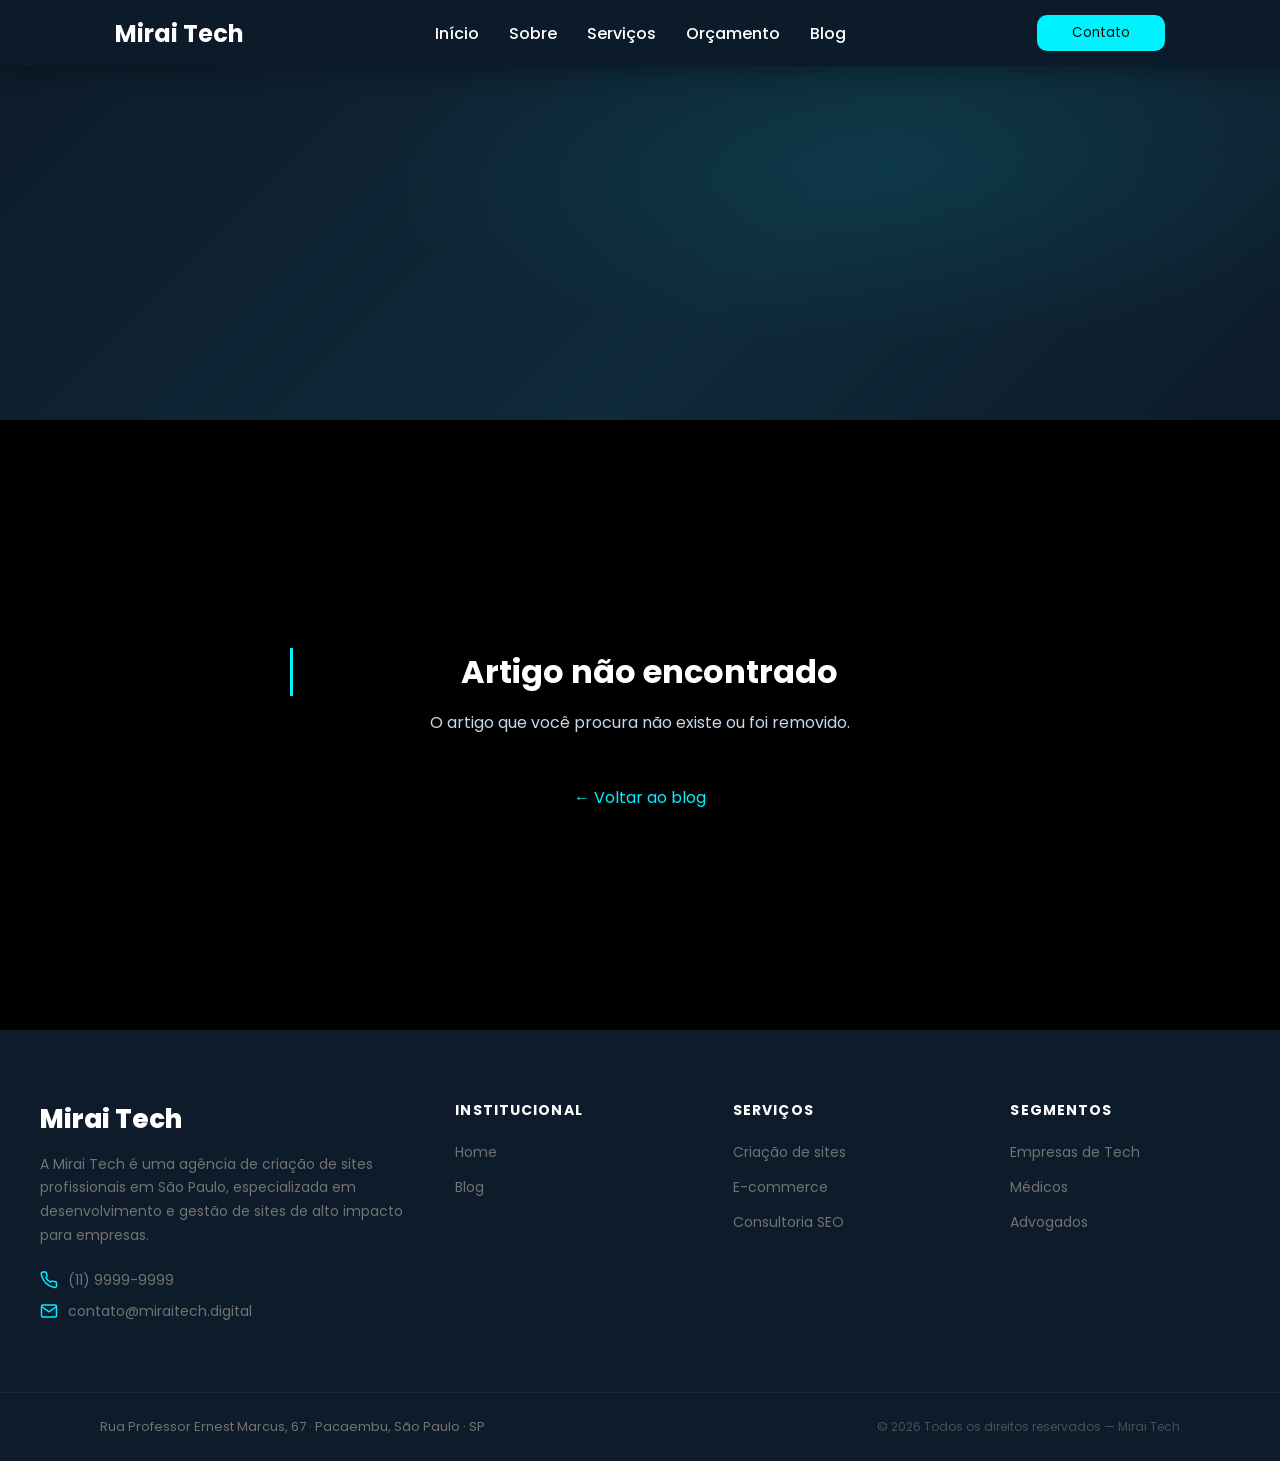
==== artigo.html @ 319d26ac "umas coisa ae" ====
<!DOCTYPE html>
<html lang="pt-br">
<head>
  <meta charset="UTF-8">
  <meta name="viewport" content="width=device-width, initial-scale=1.0">
  <link rel="shortcut icon" href="./img/logo.jpeg" type="image/x-icon">
  <link rel="stylesheet" href="./css/style.css">
  <link rel="stylesheet" href="./css/artigo.css">
  <title>Artigo — Mirai Tech</title>
</head>
<body>

<!-- HEADER -->
<header class="header-main scrolled">
  <div class="header-inner">
    <div class="logo"><h1>Mirai Tech</h1></div>
    <nav>
      <ul>
        <li><a href="./mirai.html">Início</a></li>
        <li><a href="#sobre">Sobre</a></li>
        <li><a href="/projetos.html">Serviços</a></li>
        <li><a href="#orcamento">Orçamento</a></li>
        <li><a href="./blog.html">Blog</a></li>
      </ul>
    </nav>
    <button class="btn-header">Contato</button>
  </div>
</header>

<!-- HERO — preenchido pelo JS -->
<section class="artigo-hero">
  <div class="artigo-hero-inner" id="artigo-hero-inner"></div>
</section>

<!-- CORPO — preenchido pelo JS -->
<div class="artigo-body" id="artigo-body"></div>

<!-- FOOTER -->
<footer class="footer-main">
  <div class="footer-inner reveal">
    <div class="footer-brand">
      <h2 class="footer-logo">Mirai Tech</h2>
      <p>A Mirai Tech é uma agência de criação de sites profissionais em São Paulo, especializada em
        desenvolvimento e gestão de sites de alto impacto para empresas.</p>
      <a href="tel:1199999999" class="footer-tel">
        <svg xmlns="http://www.w3.org/2000/svg" width="18" height="18" viewBox="0 0 24 24" fill="none" stroke="currentColor" stroke-width="2">
          <path d="M22 16.92v3a2 2 0 0 1-2.18 2 19.79 19.79 0 0 1-8.63-3.07A19.5 19.5 0 0 1 4.69 12 19.79 19.79 0 0 1 1.61 3.4 2 2 0 0 1 3.6 1.22h3a2 2 0 0 1 2 1.72c.13.96.36 1.9.7 2.81a2 2 0 0 1-.45 2.11L7.91 8.91a16 16 0 0 0 6 6l.96-.96a2 2 0 0 1 2.11-.45c.91.34 1.85.57 2.81.7A2 2 0 0 1 22 16.92z"/>
        </svg>
        (11) 9999-9999
      </a>
      <a href="mailto:contato@miraitech.digital" class="footer-email">
        <svg xmlns="http://www.w3.org/2000/svg" width="18" height="18" viewBox="0 0 24 24" fill="none" stroke="currentColor" stroke-width="2">
          <path d="M4 4h16c1.1 0 2 .9 2 2v12c0 1.1-.9 2-2 2H4c-1.1 0-2-.9-2-2V6c0-1.1.9-2 2-2z"/>
          <polyline points="22,6 12,13 2,6"/>
        </svg>
        contato@miraitech.digital
      </a>
    </div>
    <div class="footer-col">
      <h4>Institucional</h4>
      <ul>
        <li><a href="./mirai.html">Home</a></li>
        <li><a href="./blog.html">Blog</a></li>
      </ul>
    </div>
    <div class="footer-col">
      <h4>Serviços</h4>
      <ul>
        <li><a href="#">Criação de sites</a></li>
        <li><a href="#">E-commerce</a></li>
        <li><a href="#">Consultoria SEO</a></li>
      </ul>
    </div>
    <div class="footer-col">
      <h4>Segmentos</h4>
      <ul>
        <li><a href="#">Empresas de Tech</a></li>
        <li><a href="#">Médicos</a></li>
        <li><a href="#">Advogados</a></li>
      </ul>
    </div>
  </div>
  <div class="footer-bottom">
    <p class="footer-address">Rua Professor Ernest Marcus, 67 · Pacaembu, São Paulo · SP</p>
    <p class="footer-copy">© 2026 Todos os direitos reservados — Mirai Tech</p>
  </div>
</footer>

<!-- 1º array de artigos, 2º o roteador -->
<script src="./js/artigos.js"></script>
<script src="./js/artigo.js"></script>

</body>
</html>
---- css/style.css ----
@import url('https://fonts.googleapis.com/css2?family=Poppins:ital,wght@0,100;0,200;0,300;0,400;0,500;0,600;0,700;0,800;0,900;1,100;1,200;1,300;1,400;1,500;1,600;1,700;1,800;1,900&display=swap');

:root {
  /* Cores base */
  --main-color: #00f2fe;
  --main-dark-1: #28d9dc;
  --main-dark: rgb(20, 208, 211);
  --blue-color: #008CFF;

  /* Cores claras e simples para o texto */
  --bg-light: #ffffff;
  --bg-light-1: #eeeeee;
  --bg-dark: #0f0f0f;
  --bg-extra-dark: #000000;
  --bg-glow: #232526;
  --bg-dark-blue: #0d1b2a;


  /* Cores de texto */
  --text-line: #727272;
  --text-light: #FFFFFF;
}




* {
  margin: 0;
  padding: 0;
  text-decoration: none;
  border: none;
  box-sizing: border-box;
  font-family: 'Poppins', sans-serif;
}

/*ANIMAÇÃO PARA EFEITOS DE SCROLL*/
html {
  scroll-behavior: smooth;
}

body {
  background-color: var(--bg-extra-dark);
}

/* 
====================
  TITULOS E SPAN ESPECIAIS
====================
*/
.spanTitle {
  font-size: 12px;
  font-weight: 600;
  letter-spacing: 0.2em;
  text-transform: uppercase;
  color: var(--main-color);
  margin-bottom: 8px;
}


/* 
====================
  ESPACAMENTOS
====================
*/

/* == ESPACAMENTO == */
.reveal {
  margin-left: 100px;
  margin-right: 100px;
}

/* == COLOR BACKGROUND == */
.bg-dark {
  background-color: #0d1b2a;
}



/* 
====================
  BOTÕES
====================
*/
.btn-primary {
  background-color: var(--main-color);
  color: var(--bg-dark);
  padding: 10px 32px;
  border: none;
  border-radius: 40px;
  cursor: pointer;
  transition: background-color 0.3s ease;
  font-size: 15px;
  margin-top: 10px;
  transition: all 0.3s ease;
  box-shadow: rgba(0, 0, 0, 0.24) 0px 3px 8px;
  font-weight: 450;
  user-select: none;
}

.btn-primary:hover {
  background-color: var(--main-dark-1);
  color: var(--bg-light);
  box-shadow: rgba(0, 0, 0, 0.19) 0px 10px 20px, rgba(0, 0, 0, 0.23) 0px 6px 6px;
}



/* == BTN HEADER == */
.btn-header {
  background-color: var(--main-color);
  color: var(--bg-dark);
  padding: 8px 35px;
  border-radius: 10px;
  cursor: pointer;
  transition: background-color 0.3s ease, color 0.3s ease;
  user-select: none;
}

.btn-header:hover {
  background-color: var(--main-dark-1);
}






/* 
====================
  HEADER
====================
*/
.header-main {
  display: flex;
  justify-content: space-between;
  align-items: center;

  width: 100%;
  padding: 15px;
  color: var(--bg-light);

  position: fixed;
  /* mude de sticky para fixed */
  top: 0;
  z-index: 1000;
  user-select: none;

  background-color: transparent;
  backdrop-filter: blur(0px);
  transition: background-color 0.4s ease, backdrop-filter 0.4s ease, box-shadow 0.4s ease;
}

.header-main.scrolled {
  background-color: rgba(13, 27, 42, 0.92);
  backdrop-filter: blur(14px);
  box-shadow: 0 4px 24px rgba(0, 0, 0, 0.35);
}

.header-inner {
  max-width: 1440px;
  margin: 0 auto;
  padding: 0 100px;
  width: 100%;
  display: flex;
  justify-content: space-between;
  align-items: center;
}

.header-main .logo h1 {
  margin: 0;
  font-size: 24px;
  font-weight: 700;
  user-select: none;
}

.header-main nav ul {
  display: flex;
  align-items: center;
  list-style: none;
  gap: 30px;
  margin: 0;
  padding: 0;
  user-select: none;
}

.header-main nav ul li a {
  color: var(--bg-dark);
  text-decoration: none;
  font-weight: 500;
  font-size: 16px;
  transition: color 0.3s ease;
  color: var(--bg-light);
}

.header-main nav ul li a:hover {
  color: var(--main-dark-1);
}






/* 
====================
  SEÇÃO HERO (MAIN)
====================
*/
.section-main {
  display: flex;
  flex-direction: column;
  justify-content: start;
  align-items: center;
  text-align: center;
  min-height: 850px;
  background-repeat: no-repeat;
  background-position: center;
  background-size: cover;
  background-image: url("/img/ChatGPT\ Image\ Apr\ 28\,\ 2026\,\ 02_42_21\ PM.png");
}

.section-main h1 {
  width: 1200px;
  font-size: 70px;
  font-weight: 800;
  color: var(--bg-light);
  margin-bottom: 20px;
  margin-top: 200px;
}

.section-main p {
  width: 950px;
  font-size: 20px;
  color: var(--text-line);
  margin-bottom: 40px;
  font-size: 23px;
}

.section-main .box-1 {
  display: flex;
  flex-direction: column;
  justify-content: center;
  align-items: center;
  text-align: center;

}

.ver-mais-link {
  display: flex;
  align-items: center;
  justify-content: center;
  gap: 20px;
  margin-top: 20px;
  border: none;
  margin-top: 170px;
  user-select: none;
  /* remova a borda que estava antes */
}

.ver-mais-link p {
  font-size: 13px;
  letter-spacing: 0.15em;
  color: var(--bg-light);
  text-transform: uppercase;
  font-weight: 400;
  width: auto;
  /* sobrescreve o width: 950px herdado de .section-main p */
  margin: 0;
}

/* .ver-mais-link span {
  font-size: 32px;
  color: var(--text-line);
  user-select: none;
} */

/* === ANIMAÇÃO DA SETA === */
@keyframes bounce {

  0%,
  100% {
    transform: translateY(0);
  }

  50% {
    transform: translateY(5px);
  }
}

.ver-mais-link span {
  display: inline-block;
  animation: bounce 1.5s ease-in-out infinite;
}

.ver-mais-link span svg {
  transform: rotate(90deg);
}

/* 
====================
  SECTION EXPLICAÇÃO INICIAL DE SERVIÇOS DA EMPRESA
====================
*/
.section-funcionamento {
  background-color: var(--bg-dark-blue);
  padding-top: 60px;
  border-radius: 50px 50px 0 0;
}

.item-service-group {
  display: flex;
  align-items: center;
  justify-content: center;
  gap: 40px;
  margin-top: 20px;
}

.funcionamento-title {
  display: flex;
  flex-direction: column;
  align-items: center;
  text-align: center;
  margin-bottom: 50px;
  color: var(--text-light);
}

.funcionamento-title h1 {
  font-size: 52px;
  font-weight: 700;
  margin-bottom: 10px;
}

.funcionamento-title p {
  font-size: 18px;
  color: var(--text-line);
  width: 675px;
  margin-bottom: 30px;
}



/* == ITEM DE SERVIÇO == */
.service-item {
  display: flex;
  flex-direction: column;
  align-items: center;
  text-align: center;
  width: 500px;
  height: 270px;
  padding: 30px;
  background-color: var(--bg-light);
  border-radius: 20px;
  margin-bottom: 50px;
  box-shadow: rgba(255, 255, 255, 0.1) 0px 1px 1px 0px inset, rgba(50, 50, 93, 0.25) 0px 50px 100px -20px, rgba(0, 0, 0, 0.3) 0px 30px 60px -30px;
  transition: all 0.3s ease;
}

.service-item h2 {
  font-size: 24px;
  font-weight: 600;
  color: var(--bg-dark);
  margin-bottom: 15px;
}

.service-item p {
  font-size: 16px;
  color: var(--text-line);
}

.service-item:hover {
  transform: translateY(-5px);
  box-shadow: rgb(38, 57, 77) 0px 20px 30px -10px;
}

.icon-item {
  background-color: var(--main-color);
  width: 64px;
  height: 64px;
  border-radius: 50%;
  margin-bottom: 20px;
  text-align: center;
  display: flex;
  flex-direction: column;
  justify-content: center;
  align-items: center;
}





/* 
====================
  SECTION PROJETOS
====================
*/
.section-projetos {
  padding: 80px 40px;
  overflow: hidden;
}

.projetos-header {
  display: flex;
  justify-content: space-between;
  align-items: flex-end;
  margin-bottom: 40px;
}

.projetos-title h2 {
  font-size: 12px;
  font-weight: 600;
  letter-spacing: 0.2em;
  text-transform: uppercase;
  color: var(--main-color);
  margin-bottom: 8px;
}

.projetos-title h1 {
  font-size: 36px;
  font-weight: 800;
  color: var(--text-light);
  line-height: 1.15;
  margin: 0;
}

/* === NAVEGAÇÃO === */
.carrossel-nav {
  display: flex;
  align-items: center;
  justify-content: center;
  gap: 16px;
}

.carrossel-counter {
  font-size: 14px;
  color: var(--text-light);
  min-width: 50px;
  text-align: center;
  letter-spacing: 0.05em;
}

.counter-sep {
  color: var(--text-line);
  margin: 0 4px;
}

.carrossel-btn {
  width: 44px;
  height: 44px;
  border-radius: 50%;
  border: 1px solid rgba(0, 242, 254, 0.3);
  background: transparent;
  color: var(--main-color);
  font-size: 18px;
  cursor: pointer;
  display: flex;
  align-items: center;
  justify-content: center;
  transition: all 0.25s ease;
}

.carrossel-btn:hover {
  background: rgba(0, 242, 254, 0.1);
  border-color: var(--main-color);
}

.carrossel-btn:disabled {
  opacity: 0.25;
  cursor: default;
}

/* === TRACK === */
.carrossel-track-wrap {
  overflow: hidden;
}

.carrossel-track {
  display: flex;
  gap: 24px;
  transition: transform 0.55s cubic-bezier(0.77, 0, 0.175, 1);
}

/* === CARD DO PROJETO === */
.projeto-item {
  min-width: 520px;
  border-radius: 18px;
  overflow: hidden;
  background-color: var(--bg-glow);
  border: 1px solid rgba(255, 255, 255, 0.06);
  flex-shrink: 0;
  transition: transform 0.3s ease, border-color 0.3s ease;
}

.projeto-item:hover {
  transform: translateY(-4px);
  border-color: rgba(0, 242, 254, 0.2);
}

/* === MOCKUP DE BROWSER === */
.projeto-mockup {
  width: 100%;
  height: 300px;
  display: flex;
  align-items: center;
  justify-content: center;
}

.mockup-window {
  width: 88%;
  height: 84%;
  background: #ffffff;
  border-radius: 8px;
  overflow: hidden;
  box-shadow: 0 24px 60px rgba(0, 0, 0, 0.5);
}

.mockup-bar {
  height: 28px;
  background: #f1f3f5;
  display: flex;
  align-items: center;
  padding: 0 10px;
  gap: 5px;
}

.mockup-dot {
  width: 8px;
  height: 8px;
  border-radius: 50%;
  display: inline-block;
}

.mockup-content {
  padding: 12px;
}

.mockup-hero {
  height: 100px;
  border-radius: 6px;
  margin-bottom: 10px;
  display: flex;
  align-items: center;
  justify-content: center;
  font-weight: 700;
  font-size: 13px;
}

.mockup-rows {
  display: flex;
  flex-direction: column;
  gap: 6px;
}

.mockup-row {
  height: 10px;
  border-radius: 3px;
  background: #e9ecef;
}

/* === FOOTER DO CARD === */
.projeto-footer {
  padding: 20px 24px 22px;
  display: flex;
  align-items: center;
  justify-content: space-between;
}

.projeto-info h3 {
  font-size: 17px;
  font-weight: 700;
  color: var(--text-light);
  margin: 0 0 3px;
}

.projeto-info p {
  font-size: 12px;
  font-weight: 400;
  color: var(--text-line);
  margin: 0;
  letter-spacing: 0.12em;
  text-transform: uppercase;
}

.projeto-link {
  display: inline-flex;
  align-items: center;
  gap: 6px;
  border: 1px solid rgba(0, 242, 254, 0.35);
  border-radius: 30px;
  padding: 8px 18px;
  color: var(--main-color);
  font-size: 12px;
  text-decoration: none;
  transition: all 0.25s ease;
  white-space: nowrap;
}

.projeto-link:hover {
  background: rgba(0, 242, 254, 0.1);
  border-color: var(--main-color);
}

/* === DOTS === */
.carrossel-dots {
  display: flex;
  justify-content: center;
  gap: 6px;
  padding: 28px 0 0;
}

.dot {
  height: 3px;
  border-radius: 2px;
  background: rgba(255, 255, 255, 0.1);
  cursor: pointer;
  transition: all 0.3s ease;
}

.dot.active {
  background: var(--main-color);
}





/* 
====================
  SECTION PROJETOS 2
====================
*/

.section-projetos2 {
  background-color: var(--bg-dark-blue);
  display: flex;
  flex-direction: column;
  align-items: center;
  padding: 0px 0px 80px;
}

.group-itens-project {
  display: flex;
  align-items: stretch;
  justify-content: center;
  flex-wrap: wrap;
  gap: 32px;
  padding: 80px 40px;
}

.item-proj {
  display: flex;
  /* typo "diplsay" corrigido */
  flex-direction: column;
  width: 320px;
  border-radius: 16px;
  overflow: hidden;
  background-color: var(--bg-light);
  transition: transform 0.25s ease, box-shadow 0.25s ease;
  cursor: pointer;
}

.item-proj:hover {
  transform: translateY(-6px);
  box-shadow: 0 20px 40px rgba(0, 0, 0, 0.25);
}



.item-proj-img {
  position: relative;
  overflow: hidden;
  user-select: none;
}

.item-proj img {
  width: 100%;
  height: 200px;
  object-fit: cover;
  display: block;
  user-select: none;
  transition: transform 0.35s ease;
}

.item-proj:hover img {
  transform: scale(1.05);
  user-select: none;
}



.desc-item-proj {
  display: flex;
  flex-direction: column;
  align-items: flex-start;
  gap: 6px;
  padding: 20px;
}



.tag-categoria {
  background-color: var(--main-dark-1);
  color: var(--bg-dark-blue);
  font-size: 11px;
  font-weight: 500;
  letter-spacing: 0.06em;
  text-transform: uppercase;
  padding: 4px 14px;
  border-radius: 20px;
  align-self: flex-start;
  /* substitui margin-right: 170px fixo */
  margin-bottom: 4px;
}



.proj-subtitulo {
  font-size: 13px;
  font-weight: 400;
  color: var(--text-muted);
  margin: 0;
}



.proj-titulo {
  font-size: 20px;
  font-weight: 700;
  color: var(--bg-dark);
  margin: 0;
}




/* =========================
ITEMS DO BLOG
========================= */
.blog-container {
  display: flex;
  gap: 40px;
  max-width: 1400px;
  margin: 60px auto;
  padding: 0 20px;
}

.blog-sidebar {
  width: 280px;
  flex-shrink: 0;
}

.blog-grid {
  flex: 1;
  display: grid;
  grid-template-columns: repeat(3, 1fr);
  gap: 25px;
}





/* =========================
CARD
========================= */
.blog-card {
  display: flex;
  flex-direction: column;
  height: 100%;
  background: var(--bg-light);
  border-radius: 18px;
  overflow: hidden;
  cursor: pointer;
  transition: all 0.3s ease;
  box-shadow: rgba(0, 0, 0, 0.08) 0px 4px 12px;
}

.blog-card:hover {
  transform: translateY(-6px);
  box-shadow: rgba(0, 0, 0, 0.18) 0px 12px 25px;
}





/* =========================
IMAGEM
========================= */
.blog-img {
  width: 100%;
  height: 190px;
  overflow: hidden;
}

.blog-img img {
  width: 100%;
  height: 100%;
  object-fit: cover;
  transition: transform 0.4s ease;
}

.blog-card:hover .blog-img img {
  transform: scale(1.05);
}





/* =========================
CONTEÚDO
========================= */
.blog-info {
  padding: 18px;
  display: flex;
  flex-direction: column;
  justify-content: space-between;
  flex: 1;
  gap: 10px;
}





/* =========================
TAG
========================= */
.tag-categoria {
  background-color: var(--main-dark-1);
  color: var(--bg-dark-blue);
  font-size: 11px;
  font-weight: 500;
  letter-spacing: 0.06em;
  text-transform: uppercase;
  padding: 4px 14px;
  border-radius: 20px;
  align-self: flex-start;
}




/* =========================
TÍTULO
========================= */
.blog-info h2 {

  font-size: 17px !important;
  /* coloquei pq n tava indo sem o important */
  font-weight: 600 !important;
  color: var(--bg-dark) !important;
  line-height: 1.4;
  margin: 0 0 10px 0;
  padding: 0;
  /* Alinhamento */
  display: block;
  text-align: left;
  /* Os títulos que forem longos n vão impactar o card*/
  min-height: 48px;
}

.blog-info h2 a {
  font-size: 17px !important;
  font-weight: 600 !important;
  color: inherit !important;
}

.blog-card:hover h2 {
  color: var(--main-dark);
}





/* =========================
LINK
========================= */
.blog-link {
  font-size: 13px;
  font-weight: 500;
  color: var(--main-color);
  margin-top: 5px;
  transition: all 0.3s ease;
}

.blog-link:hover {
  color: var(--main-dark);
}





/* =========================
   SIDEBAR (a barra de filtro)
   ========================= */

.blog-sidebar {
  width: 280px;
  flex-shrink: 0;
  display: flex;
  flex-direction: column;
  gap: 30px;
}

/* Caixa de Busca */
.search-box {
  width: 100%;
}

.search-box input {
  width: 100%;
  padding: 12px 18px;
  border-radius: 12px;
  border: 1px solid #e0e0e0;
  font-size: 14px;
  outline: none;
  transition: all 0.3s ease;
  background-color: #f9f9f9;
}

.search-box input:focus {
  border-color: var(--main-color);
  background-color: #fff;
  box-shadow: 0 0 0 4px rgba(0, 242, 254, 0.1);
}

/* Categorias */
.categories h3 {
  font-size: 18px;
  font-weight: 700;
  color: var(--bg-dark);
  margin-bottom: 15px;
  padding-left: 5px;
}

.categories ul {
  list-style: none;
  /* pra tirar o diacho das bolinha */
  padding: 0;
  margin: 0;
}

.categories ul li {
  padding: 10px 15px;
  margin-bottom: 5px;
  border-radius: 10px;
  cursor: pointer;
  font-size: 15px;
  font-weight: 500;
  color: var(--text-line);
  transition: all 0.3s ease;
  display: flex;
  align-items: center;
}

/* Efeito Hover nas categorias */
.categories ul li:hover {
  background-color: rgba(0, 242, 254, 0.08);
  /* é o ciano só que mais claro*/
  color: var(--main-dark);
  transform: translateX(8px);
  /* ESSE VAI ARRASTAR POUCO PRA DIREITA*/
}

/* Estilo de quando a categoria tiver selecionada */
.categories ul li.active {
  background-color: var(--main-color);
  color: var(--bg-dark);
  font-weight: 600;
}


/* =====================================================
   SECTION AGÊNCIA
   ===================================================== */

.section-agencia {
  background-color: #0a1520;
  padding: 80px 0;
}

.agencia-inner {
  display: flex;
  align-items: center;
  gap: 60px;
  max-width: 1200px;
  margin: 0 auto;
  padding: 0 40px;
}

/* ── LADO ESQUERDO ── */
.agencia-content {
  flex: 1;
  min-width: 0;
}

.agencia-eyebrow {
  font-size: 11px;
  font-weight: 600;
  letter-spacing: 0.2em;
  text-transform: uppercase;
  color: var(--main-color);
  margin-bottom: 12px;
  width: auto;
}

.agencia-title {
  font-size: 38px;
  font-weight: 800;
  color: #ffffff;
  line-height: 1.15;
  margin-bottom: 20px;
}

.agencia-body {
  font-size: 15px;
  color: #7a9ab5;
  line-height: 1.8;
  margin-bottom: 14px;
  width: auto;
}

.agencia-body--label {
  margin-bottom: 6px;
  color: #a0b8cc;
}

/* ── CHIPS ── */
.agencia-chips {
  display: flex;
  gap: 12px;
  flex-wrap: wrap;
  margin: 16px 0 28px;
}

.agencia-chip {
  display: flex;
  align-items: center;
  gap: 8px;
  border: 1px solid rgba(255, 255, 255, 0.1);
  border-radius: 10px;
  padding: 10px 18px;
  font-size: 14px;
  font-weight: 500;
  color: #c8d8e8;
  background: rgba(255, 255, 255, 0.04);
  transition: all 0.25s ease;
}

.agencia-chip svg {
  color: var(--main-color);
  flex-shrink: 0;
}

.agencia-chip:hover {
  border-color: rgba(0, 242, 254, 0.3);
  background: rgba(0, 242, 254, 0.05);
  color: #fff;
}

.agencia-btn {
  display: inline-flex;
  align-items: center;
  gap: 8px;
  margin-top: 4px;
}

/* ── LADO DIREITO ── */
.agencia-visual {
  flex-shrink: 0;
  width: 300px;
  display: flex;
  flex-direction: column;
  gap: 16px;
}

.agencia-mascote-wrap {
  background: rgba(0, 242, 254, 0.05);
  border: 1px solid rgba(0, 242, 254, 0.12);
  border-radius: 20px;
  height: 300px;
  display: flex;
  align-items: flex-end;
  justify-content: center;
  overflow: hidden;
}

.agencia-mascote {
  width: 250px;
  object-fit: contain;
  display: block;
  filter: drop-shadow(0 8px 24px rgba(0, 242, 254, 0.12));
  transition: transform 0.4s ease;
}

.agencia-mascote-wrap:hover .agencia-mascote {
  transform: translateY(-6px) scale(1.03);
}

/* ── CALLOUT ── */
.agencia-callout {
  background: rgba(255, 255, 255, 0.04);
  border: 1px solid rgba(0, 242, 254, 0.15);
  border-radius: 14px;
  padding: 18px 20px;
  display: flex;
  align-items: flex-start;
  gap: 14px;
}

.agencia-callout-icon {
  width: 36px;
  height: 36px;
  background: rgba(0, 242, 254, 0.1);
  border-radius: 10px;
  display: flex;
  align-items: center;
  justify-content: center;
  flex-shrink: 0;
  margin-top: 2px;
}

.agencia-callout-text strong {
  display: block;
  font-size: 13px;
  font-weight: 700;
  color: #ffffff;
  margin-bottom: 6px;
}

.agencia-callout-text span {
  font-size: 12px;
  color: #7a9ab5;
  line-height: 1.6;
  width: auto;
}

/* ============================
   SEÇÃO AVALIAÇÕES
   ============================ */
.section-avaliacoes {
  padding: 80px 0 60px;

}

.avaliacoes-header {
  text-align: center;
  margin-bottom: 50px;
}

.avaliacoes-header h2 {
  font-size: 42px;
  font-weight: 800;
  color: var(--text-light);
  margin: 8px 0 12px;
  text-transform: uppercase;
}

.avaliacoes-header p {
  font-size: 16px;
  color: var(--text-line);
}

/* WRAPPER DO TRACK */
.avaliacoes-track-wrap {
  overflow: hidden;
  max-width: 1267px;
  margin: 0 auto;
  padding: 0 40px;
}

/* TRACK — linha horizontal */
.avaliacoes-track {
  display: flex;
  flex-direction: row;
  /* ← ESSENCIAL */
  flex-wrap: nowrap;
  /* ← ESSENCIAL */
  gap: 24px;
  transition: transform 0.55s cubic-bezier(0.77, 0, 0.175, 1);
}

/* CARD */
.avaliacao-card {
  min-width: calc(33.333% - 16px);
  flex-shrink: 0;
  background-color: #ffffff;
  border-radius: 20px;
  padding: 32px 28px 26px;
  position: relative;
  box-shadow: 0 4px 20px rgba(0, 0, 0, 0.08);
  transition: transform 0.25s ease;
  display: flex;
  flex-direction: column;
  gap: 16px;
}

.avaliacao-card:hover {
  transform: translateY(-4px);
}

.avaliacao-aspas {
  font-size: 72px;
  line-height: 0.6;
  font-weight: 900;
  color: var(--main-color);
  display: block;
  margin-bottom: 8px;
  opacity: 0.8;
}

.avaliacao-card p {
  font-size: 14px;
  color: #444;
  line-height: 1.75;
  flex: 1;
}

.avaliacao-autor {
  display: flex;
  align-items: center;
  gap: 14px;
  margin-top: 8px;
  padding-top: 16px;
  border-top: 1px solid #f0f0f0;
}

.avaliacao-avatar {
  width: 44px;
  height: 44px;
  border-radius: 50%;
  background: var(--bg-dark-blue);
  color: var(--main-color);
  display: flex;
  align-items: center;
  justify-content: center;
  font-size: 13px;
  font-weight: 700;
  flex-shrink: 0;
}

.avaliacao-autor strong {
  display: block;
  font-size: 14px;
  font-weight: 700;
  color: var(--bg-dark);
}

.avaliacao-autor span {
  font-size: 11px;
  font-weight: 600;
  letter-spacing: 0.1em;
  text-transform: uppercase;
  color: var(--main-dark);
}

/* NAVEGAÇÃO */
.avaliacoes-nav {
  display: flex;
  align-items: center;
  justify-content: center;
  gap: 20px;
  margin-top: 36px;
}

.avaliacoes-dots {
  display: flex;
  gap: 8px;
}

.avaliacoes-dots .dot {
  width: 28px;
  height: 3px;
  border-radius: 2px;
  background: rgba(255, 255, 255, 0.15);
  cursor: pointer;
  transition: all 0.3s ease;
}

.avaliacoes-dots .dot.active {
  background: var(--main-color);
  width: 40px;
}

/* Selo Google */
.google-selo {
  display: flex;
  align-items: center;
  justify-content: center;
  gap: 40px;
  margin-top: 50px;
  padding: 28px 40px;
  max-width: 800px;
  margin-left: auto;
  margin-right: auto;
  border-top: 1px solid rgba(255, 255, 255, 0.08);
}

.google-selo-inner {
  display: flex;
  align-items: center;
  gap: 14px;
  flex-shrink: 0;
}

.google-info strong {
  display: block;
  font-size: 14px;
  font-weight: 700;
  color: var(--text-light);
}

.google-info .stars {
  font-size: 13px;
  color: #f59e0b;
}

.google-info .stars span {
  color: var(--text-light);
  font-weight: 600;
}

.google-info small {
  font-size: 12px;
  color: var(--text-line);
}

.google-selo>p {
  font-size: 14px;
  color: var(--text-line);
  line-height: 1.6;
  max-width: 420px;
}

.carrossel-btn {
  width: 44px;
  height: 44px;
  border-radius: 50%;
  border: 1px solid rgba(0, 242, 254, 0.3);
  background: transparent;
  color: var(--main-color);
  font-size: 18px;
  cursor: pointer;
  display: flex;
  align-items: center;
  justify-content: center;
  transition: all 0.25s ease;
}

.carrossel-btn:hover {
  background: rgba(0, 242, 254, 0.1);
  border-color: var(--main-color);
}

/* MODAL */
#avaliacao-modal {
  display: none;
  position: fixed;
  inset: 0;
  background: rgba(0, 0, 0, 0.6);
  z-index: 9999;
  align-items: center;
  justify-content: center;
  padding: 20px;
}

#avaliacao-modal-inner {
  background: #fff;
  border-radius: 20px;
  padding: 48px 44px 40px;
  max-width: 600px;
  width: 100%;
  position: relative;
  box-shadow: 0 24px 60px rgba(0, 0, 0, 0.2);
}

#avaliacao-modal-close {
  position: absolute;
  top: 18px;
  right: 20px;
  background: none;
  border: none;
  font-size: 28px;
  cursor: pointer;
  color: #aaa;
  line-height: 1;
  transition: color 0.2s;
}

#avaliacao-modal-close:hover {
  color: #333;
}

.modal-aspas {
  font-size: 80px;
  line-height: 0.6;
  font-weight: 900;
  color: var(--main-color);
  display: block;
  margin-bottom: 24px;
  opacity: 0.8;
}

#modal-texto {
  font-size: 17px;
  color: #333;
  line-height: 1.8;
  margin-bottom: 32px;
}

.modal-autor {
  display: flex;
  align-items: center;
  gap: 14px;
  padding-top: 20px;
  border-top: 1px solid #f0f0f0;
}

.modal-avatar {
  width: 50px;
  height: 50px;
  border-radius: 50%;
  background: var(--bg-dark-blue);
  color: var(--main-color);
  display: flex;
  align-items: center;
  justify-content: center;
  font-size: 14px;
  font-weight: 700;
  flex-shrink: 0;
}

#modal-nome {
  display: block;
  font-size: 15px;
  font-weight: 700;
  color: #0f0f0f;
  margin-bottom: 4px;
}

#modal-empresa {
  font-size: 11px;
  font-weight: 600;
  letter-spacing: 0.1em;
  text-transform: uppercase;
  color: var(--main-dark);
}


/* ============================
   SEÇÃO PLANOS / PREÇOS
   ============================ */
.section-planos {
  background-color: #0a1520;
  padding: 80px 0;
  border-top: 1px solid rgba(255, 255, 255, 0.05);
  padding: 80px 0;

}

.planos-header {
  text-align: center;
  margin-bottom: 56px;
}

.planos-header h2 {

  font-size: 42px;
  font-weight: 800;
  color: var(--bg-light);
  margin: 8px 0 12px;
  text-transform: uppercase;


}

.planos-header p {
  font-size: 16px;
  color: var(--text-line);
}

/* Grid de planos */
.planos-grid {
  display: grid;
  grid-template-columns: 1fr 0.75fr 1fr;
  gap: 28px;
  align-items: start;
  max-width: 1100px;
  margin: 0 auto;
}

/* Card de plano */
.plano-card {
  background: #ffffff;
  border: 1px solid #e8e8e8;
  border-radius: 24px;
  padding: 36px 32px;
  display: flex;
  flex-direction: column;
  gap: 22px;
  transition: box-shadow 0.3s ease, transform 0.3s ease;
}

.plano-card:hover {
  box-shadow: 0 20px 50px rgba(0, 0, 0, 0.1);
  transform: translateY(-4px);
}

.plano-card--destaque {
  border-color: rgba(0, 242, 254, 0.3);
  box-shadow: 0 0 0 1px rgba(0, 242, 254, 0.15), 0 8px 30px rgba(0, 242, 254, 0.08);
}

/* Ícone do plano */
.plano-icon {
  width: 56px;
  height: 56px;
  border-radius: 14px;
  background: #f4f5f7;
  display: flex;
  align-items: center;
  justify-content: center;
  color: var(--bg-dark);
}

.plano-icon--cyan {
  background: rgba(0, 242, 254, 0.1);
  color: var(--main-dark);
}

.plano-card h3 {
  font-size: 22px;
  font-weight: 700;
  color: var(--bg-dark);
  margin: 0;
}

.plano-desc {
  font-size: 14px;
  color: var(--text-line);
  line-height: 1.6;
  margin: 0;
  width: auto;
}

/* Preço */
.plano-preco {
  display: flex;
  flex-direction: column;
  gap: 2px;
  padding-bottom: 18px;
  border-bottom: 1px solid #f0f0f0;
}

.plano-label {
  font-size: 10px;
  font-weight: 600;
  letter-spacing: 0.15em;
  text-transform: uppercase;
  color: var(--text-line);
}

.plano-preco strong {
  font-size: 36px;
  font-weight: 800;
  color: var(--bg-dark);
  line-height: 1.1;
}

.plano-preco--cyan strong {
  color: var(--main-dark);
}

.plano-obs {
  font-size: 11px;
  color: var(--text-line);
  text-transform: uppercase;
  letter-spacing: 0.08em;
}

/* Lista de features */
.plano-features {
  list-style: none;
  padding: 0;
  margin: 0;
  display: flex;
  flex-direction: column;
  gap: 10px;
  flex: 1;
}

.plano-features li {
  font-size: 14px;
  color: #444;
  display: flex;
  align-items: flex-start;
  gap: 8px;
  line-height: 1.5;
}

.plano-features li::first-letter {
  color: var(--main-dark);
  font-weight: 700;
}

/* Card central: CTA / destaque */
.plano-destaque {
  border-radius: 24px;
  background: var(--bg-dark-blue);
  display: flex;
  flex-direction: column;
  align-items: center;
  justify-content: center;
  padding: 40px 28px;
  text-align: center;
  gap: 24px;
  align-self: stretch;
}

.plano-destaque-inner {
  display: flex;
  flex-direction: column;
  align-items: center;
  gap: 20px;
}

.plano-destaque-icon {
  width: 90px;
  height: 90px;
  border-radius: 50%;
  background: rgba(0, 242, 254, 0.08);
  display: flex;
  align-items: center;
  justify-content: center;
  color: var(--main-color);
}

.plano-destaque p {
  font-size: 14px;
  color: var(--text-line);
  line-height: 1.65;
  width: auto;
}

.plano-tel {
  display: flex;
  align-items: center;
  gap: 10px;
  border: 1.5px solid rgba(0, 242, 254, 0.35);
  border-radius: 40px;
  padding: 12px 24px;
  color: var(--main-color);
  text-decoration: none;
  font-size: 15px;
  font-weight: 600;
  transition: all 0.25s ease;
}

.plano-tel:hover {
  background: rgba(0, 242, 254, 0.08);
  border-color: var(--main-color);
}




/* ============================
   FOOTER
   ============================ */
.footer-main {
  background-color: var(--bg-dark-blue);
  padding-top: 70px;
}

.footer-inner {
  display: grid;
  grid-template-columns: 1.6fr 1fr 1fr 1fr;
  gap: 48px;
  max-width: 1200px;
  margin: 0 auto;
  padding-bottom: 60px;
}

/* Coluna brand */
.footer-brand h2.footer-logo {
  font-size: 26px;
  font-weight: 800;
  color: var(--text-light);
  margin-bottom: 14px;
}

.footer-brand>p {
  font-size: 14px;
  color: var(--text-line);
  line-height: 1.7;
  margin-bottom: 22px;
  width: auto;
}

.footer-tel,
.footer-email {
  display: flex;
  align-items: center;
  gap: 10px;
  color: var(--text-line);
  text-decoration: none;
  font-size: 14px;
  margin-bottom: 10px;
  transition: color 0.25s ease;
}

.footer-tel:hover,
.footer-email:hover {
  color: var(--main-color);
}

.footer-tel svg,
.footer-email svg {
  flex-shrink: 0;
  color: var(--main-color);
}

/* Colunas de links */
.footer-col h4 {
  font-size: 14px;
  font-weight: 700;
  letter-spacing: 0.08em;
  text-transform: uppercase;
  color: var(--text-light);
  margin-bottom: 18px;
}

.footer-col ul {
  list-style: none;
  padding: 0;
  margin: 0;
  display: flex;
  flex-direction: column;
  gap: 10px;
}

.footer-col ul li a {
  font-size: 14px;
  color: var(--text-line);
  text-decoration: none;
  transition: color 0.25s ease;
}

.footer-col ul li a:hover {
  color: var(--main-color);
}

/* Barra inferior */
.footer-bottom {
  border-top: 1px solid rgba(255, 255, 255, 0.07);
  padding: 24px 100px;
  display: flex;
  align-items: center;
  justify-content: space-between;
  flex-wrap: wrap;
  gap: 16px;
  max-width: 100%;
}

.footer-social {
  display: flex;
  gap: 16px;
}

.footer-social a {
  width: 38px;
  height: 38px;
  border-radius: 10px;
  border: 1px solid rgba(255, 255, 255, 0.12);
  display: flex;
  align-items: center;
  justify-content: center;
  color: var(--text-line);
  text-decoration: none;
  transition: all 0.25s ease;
}

.footer-social a:hover {
  border-color: var(--main-color);
  color: var(--main-color);
  background: rgba(0, 242, 254, 0.06);
}

.footer-address {
  font-size: 13px;
  color: var(--text-line);
  text-align: center;
}

.footer-copy {
  font-size: 12px;
  color: var(--text-line);
  opacity: 0.6;
}

.footer-copy a {
  color: var(--text-line);
  text-decoration: underline;
  transition: color 0.2s ease;
}

.footer-copy a:hover {
  color: var(--main-color);
}













.chat-btn {
  position: fixed;
  bottom: 20px;
  right: 20px;
  width: 80px;
  height: 60px;
  border-radius: 50%;
  display: flex;
  align-items: center;
  justify-content: center;


}

.chat-btn img {
  overflow: auto;
  width: 100%;
  border-radius: 50%;


}

.chat-box {
  font-family: 'Poppins', sans-serif;
  position: fixed;
  bottom: 80px;
  right: 20px;
  width: 500px;
  height: 390px;
  background: #282c31;
  border-radius: 10px;
  display: none;
  box-shadow: 0 0 10px rgba(105, 126, 130, 0.2);
  overflow: hidden;

}

.chat-header {
  background: white;
  padding: 10px;
  display: flex;
  justify-content: space-between;
  color: #4e939c;
  border-bottom: 2px solid #4e939c;

}

.chat-body {
  padding: 50px;
  height: 100%;
  overflow-y: scroll;
  color: #4e939c;
  background: white;

}

.chat-body::-webkit-scrollbar {
  display: none;
}


.chat-footer {
  display: flex;

}

.chat-footer input {
  flex: 1;
  border: none;
  padding: 10px;
  background: #282c31;
  color: #4e939c;
}

.chat-footer button {
  border: none;
  background: #282c31;
  color: #4e939c;
  padding: 10px;
}

.chat-footer input::placeholder {
  color: #4e939c;
  /* cinza suave */
}

.chat-body button {
  width: 100%;
  margin-top: 5px;
  padding: 8px;
  border: none;
  color: #4e939c;
  background-color: #c8f7f4;
  cursor: pointer;
  border-radius: 5px;
  text-align: left;
}

.chat-body button:hover {
  background: #697e82;
}

.faq-titulo {
  color: #4e939c;
  font-size: 16px;
  margin-bottom: 8px;
}

.faq-item {
  border: 1px solid #4e939c;
  border-radius: 8px;
  margin-bottom: 8px;
  overflow: hidden;
}

.faq-pergunta {
  display: flex;
  justify-content: space-between;
  align-items: center;
  padding: 12px 14px;
  cursor: pointer;
  color: #4e939c;
  font-size: 13px;
  gap: 8px;
}

.faq-pergunta:hover {
  background: #2e3a3d;
}

.faq-seta {
  font-size: 16px;
  transition: transform 0.3s ease;
  flex-shrink: 0;
}

.faq-resposta {
  max-height: 0;
  overflow: hidden;
  transition: max-height 0.3s ease;
  padding: 0 14px;
  color: #4e939c;
  font-size: 13px;
  line-height: 1.6;
}

.faq-item.aberto .faq-resposta {
  padding: 0 14px 12px;
}
---- css/artigo.css ----
/* ============================================================
   MIRAI TECH — Estilos da página de artigo (artigo.css)
   Importado apenas pelo artigo.html
   ============================================================ */

/* ── HERO ─────────────────────────────────────────────────── */
.artigo-hero {
  min-height: 420px;
  background: linear-gradient(135deg, #0d1b2a 0%, #0f2a3a 60%, #0d1b2a 100%);
  display: flex;
  align-items: flex-end;
  position: relative;
  overflow: hidden;
}

.artigo-hero::before {
  content: '';
  position: absolute;
  inset: 0;
  background: radial-gradient(ellipse 60% 60% at 70% 40%, rgba(0,242,254,0.08) 0%, transparent 70%);
}

.artigo-hero-inner {
  max-width: 860px;
  margin: 0 auto;
  padding: 120px 40px 60px;
  width: 100%;
  position: relative;
  z-index: 1;
}

/* ── BREADCRUMB ───────────────────────────────────────────── */
.artigo-breadcrumb {
  display: flex;
  align-items: center;
  gap: 8px;
  font-size: 13px;
  color: #7a9ab5;
  margin-bottom: 24px;
}

.artigo-breadcrumb a {
  color: #7a9ab5;
  text-decoration: none;
  transition: color .2s;
}

.artigo-breadcrumb a:hover { color: var(--main-color); }
.artigo-breadcrumb span   { color: #3a5a74; }

/* ── TAG DE CATEGORIA ─────────────────────────────────────── */
.artigo-tag {
  display: inline-block;
  background: rgba(0,242,254,0.12);
  color: var(--main-color);
  font-size: 11px;
  font-weight: 600;
  letter-spacing: 0.12em;
  text-transform: uppercase;
  padding: 5px 14px;
  border-radius: 20px;
  margin-bottom: 20px;
}

/* ── TÍTULO DO HERO ───────────────────────────────────────── */
.artigo-hero h1 {
  font-size: 40px;
  font-weight: 800;
  color: #ffffff;
  line-height: 1.2;
  margin-bottom: 20px;
  max-width: 740px;
}

/* ── META (autor, data, leitura) ──────────────────────────── */
.artigo-meta {
  display: flex;
  align-items: center;
  gap: 20px;
  color: #7a9ab5;
  font-size: 13px;
  flex-wrap: wrap;
}

.artigo-meta-sep { color: #2a4a64; }

/* ── CORPO DO ARTIGO ──────────────────────────────────────── */
.artigo-body {
  max-width: 860px;
  margin: 0 auto;
  padding: 60px 40px 100px;
}

.artigo-body p {
  font-size: 16px;
  color: #c8d8e8;
  line-height: 1.85;
  margin-bottom: 22px;
}

.artigo-body strong { color: #ffffff; }

.artigo-body h2 {
  font-size: 26px;
  font-weight: 700;
  color: #ffffff;
  margin: 48px 0 16px;
  padding-left: 16px;
  border-left: 3px solid var(--main-color);
}

.artigo-body h3 {
  font-size: 20px;
  font-weight: 600;
  color: #e0eef8;
  margin: 32px 0 12px;
}

/* ── LISTA ────────────────────────────────────────────────── */
.artigo-body ul {
  padding-left: 0;
  list-style: none;
  margin-bottom: 22px;
}

.artigo-body ul li {
  font-size: 16px;
  color: #c8d8e8;
  line-height: 1.7;
  padding: 8px 0 8px 24px;
  position: relative;
  border-bottom: 1px solid rgba(255,255,255,0.04);
}

.artigo-body ul li::before {
  content: '';
  position: absolute;
  left: 0;
  top: 50%;
  transform: translateY(-50%);
  width: 8px;
  height: 8px;
  border-radius: 50%;
  background: var(--main-color);
  opacity: 0.7;
}

/* ── CALLOUT ──────────────────────────────────────────────── */
.artigo-callout {
  background: rgba(0,242,254,0.05);
  border: 1px solid rgba(0,242,254,0.2);
  border-left: 4px solid var(--main-color);
  border-radius: 12px;
  padding: 24px 28px;
  margin: 36px 0;
}

.artigo-callout p {
  margin: 0;
  font-size: 15px;
  color: #a8cce0;
}

/* ── TABELA ───────────────────────────────────────────────── */
.artigo-table-wrap {
  overflow-x: auto;
  margin: 32px 0;
}

.artigo-table {
  width: 100%;
  border-collapse: collapse;
  font-size: 14px;
}

.artigo-table th {
  background: rgba(0,242,254,0.08);
  color: var(--main-color);
  font-weight: 600;
  letter-spacing: 0.06em;
  text-transform: uppercase;
  font-size: 12px;
  padding: 14px 20px;
  text-align: left;
  border-bottom: 1px solid rgba(0,242,254,0.2);
}

.artigo-table td {
  padding: 14px 20px;
  color: #c8d8e8;
  border-bottom: 1px solid rgba(255,255,255,0.05);
}

.artigo-table tr:hover td { background: rgba(255,255,255,0.02); }

/* ── CTA FINAL ────────────────────────────────────────────── */
.artigo-cta {
  background: linear-gradient(135deg, #0d1b2a, #0f2a38);
  border: 1px solid rgba(0,242,254,0.15);
  border-radius: 20px;
  padding: 48px 40px;
  text-align: center;
  margin-top: 64px;
}

.artigo-cta h3 {
  font-size: 26px;
  font-weight: 800;
  color: #ffffff;
  margin-bottom: 12px;
}

.artigo-cta p {
  color: #7a9ab5;
  font-size: 15px;
  margin-bottom: 28px;
}

/* ── LINK VOLTAR ──────────────────────────────────────────── */
.artigo-voltar {
  display: inline-flex;
  align-items: center;
  gap: 8px;
  color: var(--main-color);
  font-size: 14px;
  font-weight: 500;
  text-decoration: none;
  margin-bottom: 40px;
  transition: gap .2s;
}

.artigo-voltar:hover { gap: 12px; }

/* ── 404 ──────────────────────────────────────────────────── */
.artigo-404 {
  text-align: center;
  padding: 120px 40px;
  color: #7a9ab5;
}

.artigo-404 h2 {
  font-size: 32px;
  color: #fff;
  margin-bottom: 12px;
}

.artigo-404 a {
  color: var(--main-color);
  text-decoration: none;
}
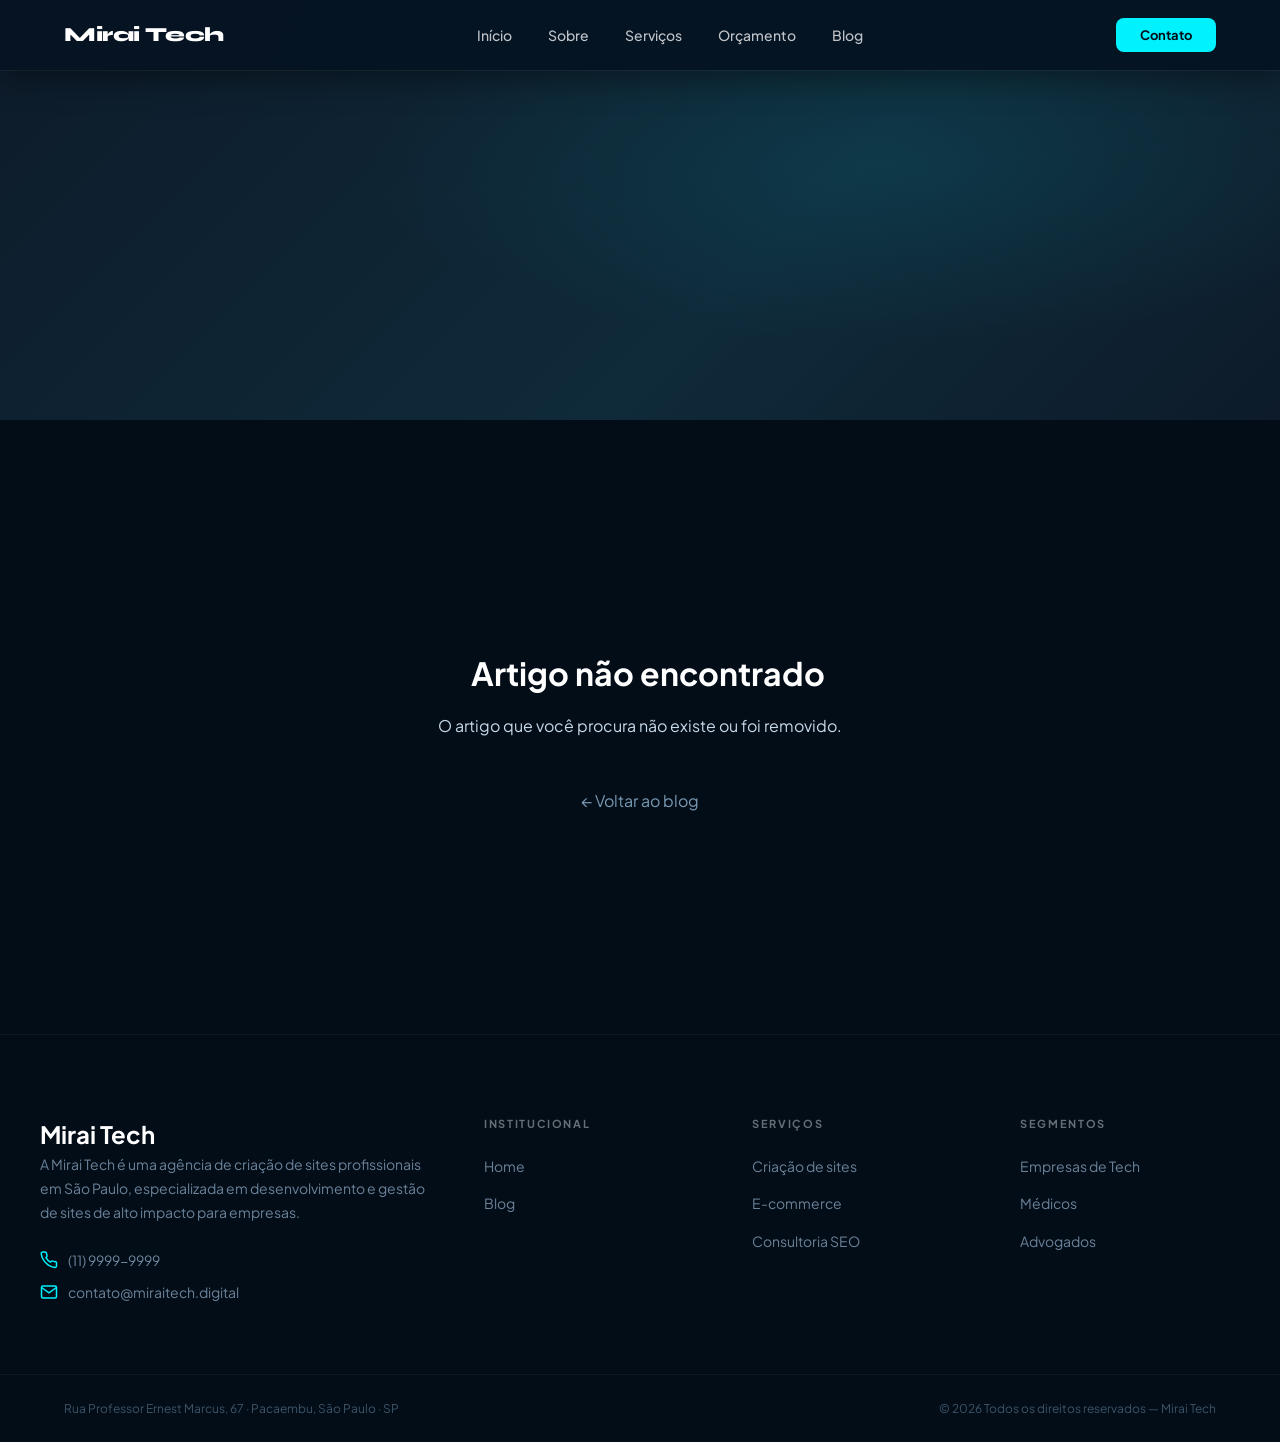
==== commit 030c9df7: "colocando responsividade no site" ====
--- a/artigo.html
+++ b/artigo.html
@@ -87,8 +87,8 @@
 </footer>
 
 <!-- 1º array de artigos, 2º o roteador -->
-<script src="./js/artigos.js"></script>
-<script src="./js/artigo.js"></script>
+<script src="/js/artigos.js"></script>
+<script src="/js/artigo.js"></script>
 
 </body>
 </html>
--- a/css/style.css
+++ b/css/style.css
@@ -1,1038 +1,988 @@
-@import url('https://fonts.googleapis.com/css2?family=Poppins:ital,wght@0,100;0,200;0,300;0,400;0,500;0,600;0,700;0,800;0,900;1,100;1,200;1,300;1,400;1,500;1,600;1,700;1,800;1,900&display=swap');
-
+@import url('https://fonts.googleapis.com/css2?family=Plus+Jakarta+Sans:ital,wght@0,300;0,400;0,500;0,600;0,700;0,800;1,400;1,700&family=Syne:wght@700;800&display=swap');
+
+/* =============================================
+   DESIGN TOKENS
+   ============================================= */
 :root {
-  /* Cores base */
-  --main-color: #00f2fe;
-  --main-dark-1: #28d9dc;
-  --main-dark: rgb(20, 208, 211);
-  --blue-color: #008CFF;
-
-  /* Cores claras e simples para o texto */
-  --bg-light: #ffffff;
-  --bg-light-1: #eeeeee;
-  --bg-dark: #0f0f0f;
-  --bg-extra-dark: #000000;
-  --bg-glow: #232526;
-  --bg-dark-blue: #0d1b2a;
-
-
-  /* Cores de texto */
-  --text-line: #727272;
-  --text-light: #FFFFFF;
-}
-
-
-
-
-* {
+  --cyan: #00f2fe;
+  --cyan-dark: #14d0d3;
+  --cyan-dim: rgba(0, 242, 254, 0.12);
+  --cyan-glow: rgba(0, 242, 254, 0.06);
+
+  --dark-900: #020d18;
+  --dark-800: #061422;
+  --dark-700: #0d1b2a;
+  --dark-600: #122233;
+  --dark-500: #1a2f42;
+
+  --text-white: #ffffff;
+  --text-muted: #6b8299;
+  --text-subtle: #3d5468;
+
+  --white: #ffffff;
+  --off-white: #f4f6f8;
+
+  --radius-sm: 8px;
+  --radius-md: 16px;
+  --radius-lg: 24px;
+  --radius-xl: 32px;
+
+  --shadow-card: 0 4px 24px rgba(0, 0, 0, 0.15);
+  --shadow-lg: 0 16px 48px rgba(0, 0, 0, 0.25);
+
+  --font-display: 'Syne', sans-serif;
+  --font-body: 'Plus Jakarta Sans', sans-serif;
+
+  --transition: 0.28s cubic-bezier(0.4, 0, 0.2, 1);
+}
+
+/* =============================================
+   RESET & BASE
+   ============================================= */
+*,
+*::before,
+*::after {
   margin: 0;
   padding: 0;
-  text-decoration: none;
-  border: none;
   box-sizing: border-box;
-  font-family: 'Poppins', sans-serif;
-}
-
-/*ANIMAÇÃO PARA EFEITOS DE SCROLL*/
+}
+
 html {
   scroll-behavior: smooth;
+  font-size: 16px;
 }
 
 body {
-  background-color: var(--bg-extra-dark);
-}
-
-/* 
-====================
-  TITULOS E SPAN ESPECIAIS
-====================
-*/
-.spanTitle {
-  font-size: 12px;
-  font-weight: 600;
+  font-family: var(--font-body);
+  background-color: var(--dark-900);
+  color: var(--text-white);
+  line-height: 1.6;
+  overflow-x: hidden;
+}
+
+a {
+  text-decoration: none;
+  color: inherit;
+}
+
+img {
+  display: block;
+  max-width: 100%;
+}
+
+ul {
+  list-style: none;
+}
+
+button {
+  font-family: inherit;
+  cursor: pointer;
+}
+
+/* =============================================
+   UTILITIES
+   ============================================= */
+.reveal {
+  margin-left: clamp(24px, 6vw, 100px);
+  margin-right: clamp(24px, 6vw, 100px);
+}
+
+.bg-dark {
+  background-color: var(--dark-700);
+}
+
+.section-label {
+  display: inline-block;
+  font-size: 11px;
+  font-weight: 700;
   letter-spacing: 0.2em;
   text-transform: uppercase;
-  color: var(--main-color);
-  margin-bottom: 8px;
-}
-
-
-/* 
-====================
-  ESPACAMENTOS
-====================
-*/
-
-/* == ESPACAMENTO == */
-.reveal {
-  margin-left: 100px;
-  margin-right: 100px;
-}
-
-/* == COLOR BACKGROUND == */
-.bg-dark {
-  background-color: #0d1b2a;
-}
-
-
-
-/* 
-====================
-  BOTÕES
-====================
-*/
+  color: var(--cyan);
+  margin-bottom: 12px;
+}
+
+.section-label.light {
+  color: var(--cyan);
+}
+
+/* =============================================
+   BUTTONS
+   ============================================= */
 .btn-primary {
-  background-color: var(--main-color);
-  color: var(--bg-dark);
-  padding: 10px 32px;
+  display: inline-flex;
+  align-items: center;
+  gap: 8px;
+  background: var(--cyan);
+  color: var(--dark-900);
+  font-family: var(--font-body);
+  font-size: 14px;
+  font-weight: 700;
+  padding: 12px 28px;
   border: none;
   border-radius: 40px;
   cursor: pointer;
-  transition: background-color 0.3s ease;
-  font-size: 15px;
-  margin-top: 10px;
-  transition: all 0.3s ease;
-  box-shadow: rgba(0, 0, 0, 0.24) 0px 3px 8px;
-  font-weight: 450;
+  transition: var(--transition);
+  box-shadow: 0 4px 20px rgba(0, 242, 254, 0.25);
   user-select: none;
+  white-space: nowrap;
 }
 
 .btn-primary:hover {
-  background-color: var(--main-dark-1);
-  color: var(--bg-light);
-  box-shadow: rgba(0, 0, 0, 0.19) 0px 10px 20px, rgba(0, 0, 0, 0.23) 0px 6px 6px;
-}
-
-
-
-/* == BTN HEADER == */
-.btn-header {
-  background-color: var(--main-color);
-  color: var(--bg-dark);
-  padding: 8px 35px;
-  border-radius: 10px;
-  cursor: pointer;
-  transition: background-color 0.3s ease, color 0.3s ease;
-  user-select: none;
-}
-
-.btn-header:hover {
-  background-color: var(--main-dark-1);
-}
-
-
-
-
-
-
-/* 
-====================
-  HEADER
-====================
-*/
+  background: var(--cyan-dark);
+  transform: translateY(-2px);
+  box-shadow: 0 8px 32px rgba(0, 242, 254, 0.35);
+}
+
+.btn-ghost {
+  display: inline-flex;
+  align-items: center;
+  gap: 6px;
+  color: var(--text-white);
+  font-size: 14px;
+  font-weight: 600;
+  padding: 12px 20px;
+  border: 1px solid rgba(255, 255, 255, 0.15);
+  border-radius: 40px;
+  background: transparent;
+  transition: var(--transition);
+}
+
+.btn-ghost:hover {
+  border-color: var(--cyan);
+  color: var(--cyan);
+  background: var(--cyan-glow);
+}
+
+/* =============================================
+   HEADER
+   ============================================= */
 .header-main {
-  display: flex;
+  position: fixed;
+  top: 0;
+  left: 0;
+  width: 100%;
+  z-index: 1000;
+  background-color: transparent;
+  transition: background-color 0.4s ease, backdrop-filter 0.4s ease, box-shadow 0.4s ease;
+}
+
+.header-main.scrolled {
+  background-color: rgba(6, 20, 34, 0.94);
+  backdrop-filter: blur(20px);
+  -webkit-backdrop-filter: blur(20px);
+  box-shadow: 0 1px 0 rgba(255, 255, 255, 0.05), 0 8px 32px rgba(0, 0, 0, 0.4);
+}
+
+.header-inner {
+  display: flex;
+  align-items: center;
   justify-content: space-between;
-  align-items: center;
-
-  width: 100%;
-  padding: 15px;
-  color: var(--bg-light);
-
-  position: fixed;
-  /* mude de sticky para fixed */
-  top: 0;
-  z-index: 1000;
-  user-select: none;
-
-  background-color: transparent;
-  backdrop-filter: blur(0px);
-  transition: background-color 0.4s ease, backdrop-filter 0.4s ease, box-shadow 0.4s ease;
-}
-
-.header-main.scrolled {
-  background-color: rgba(13, 27, 42, 0.92);
-  backdrop-filter: blur(14px);
-  box-shadow: 0 4px 24px rgba(0, 0, 0, 0.35);
-}
-
-.header-inner {
-  max-width: 1440px;
+  max-width: 1400px;
   margin: 0 auto;
-  padding: 0 100px;
-  width: 100%;
-  display: flex;
-  justify-content: space-between;
-  align-items: center;
-}
-
-.header-main .logo h1 {
-  margin: 0;
-  font-size: 24px;
-  font-weight: 700;
-  user-select: none;
-}
-
-.header-main nav ul {
-  display: flex;
-  align-items: center;
-  list-style: none;
-  gap: 30px;
-  margin: 0;
-  padding: 0;
-  user-select: none;
-}
-
-.header-main nav ul li a {
-  color: var(--bg-dark);
-  text-decoration: none;
-  font-weight: 500;
-  font-size: 16px;
-  transition: color 0.3s ease;
-  color: var(--bg-light);
-}
-
-.header-main nav ul li a:hover {
-  color: var(--main-dark-1);
-}
-
-
-
-
-
-
-/* 
-====================
-  SEÇÃO HERO (MAIN)
-====================
-*/
-.section-main {
-  display: flex;
-  flex-direction: column;
-  justify-content: start;
-  align-items: center;
-  text-align: center;
-  min-height: 850px;
-  background-repeat: no-repeat;
-  background-position: center;
-  background-size: cover;
-  background-image: url("/img/ChatGPT\ Image\ Apr\ 28\,\ 2026\,\ 02_42_21\ PM.png");
-}
-
-.section-main h1 {
-  width: 1200px;
-  font-size: 70px;
-  font-weight: 800;
-  color: var(--bg-light);
-  margin-bottom: 20px;
-  margin-top: 200px;
-}
-
-.section-main p {
-  width: 950px;
-  font-size: 20px;
-  color: var(--text-line);
-  margin-bottom: 40px;
-  font-size: 23px;
-}
-
-.section-main .box-1 {
-  display: flex;
-  flex-direction: column;
-  justify-content: center;
-  align-items: center;
-  text-align: center;
-
-}
-
-.ver-mais-link {
-  display: flex;
-  align-items: center;
-  justify-content: center;
-  gap: 20px;
-  margin-top: 20px;
-  border: none;
-  margin-top: 170px;
-  user-select: none;
-  /* remova a borda que estava antes */
-}
-
-.ver-mais-link p {
-  font-size: 13px;
-  letter-spacing: 0.15em;
-  color: var(--bg-light);
-  text-transform: uppercase;
-  font-weight: 400;
-  width: auto;
-  /* sobrescreve o width: 950px herdado de .section-main p */
-  margin: 0;
-}
-
-/* .ver-mais-link span {
-  font-size: 32px;
-  color: var(--text-line);
-  user-select: none;
-} */
-
-/* === ANIMAÇÃO DA SETA === */
-@keyframes bounce {
-
-  0%,
-  100% {
-    transform: translateY(0);
-  }
-
-  50% {
-    transform: translateY(5px);
-  }
-}
-
-.ver-mais-link span {
-  display: inline-block;
-  animation: bounce 1.5s ease-in-out infinite;
-}
-
-.ver-mais-link span svg {
-  transform: rotate(90deg);
-}
-
-/* 
-====================
-  SECTION EXPLICAÇÃO INICIAL DE SERVIÇOS DA EMPRESA
-====================
-*/
-.section-funcionamento {
-  background-color: var(--bg-dark-blue);
-  padding-top: 60px;
-  border-radius: 50px 50px 0 0;
-}
-
-.item-service-group {
-  display: flex;
-  align-items: center;
-  justify-content: center;
-  gap: 40px;
-  margin-top: 20px;
-}
-
-.funcionamento-title {
-  display: flex;
-  flex-direction: column;
-  align-items: center;
-  text-align: center;
-  margin-bottom: 50px;
-  color: var(--text-light);
-}
-
-.funcionamento-title h1 {
-  font-size: 52px;
-  font-weight: 700;
-  margin-bottom: 10px;
-}
-
-.funcionamento-title p {
-  font-size: 18px;
-  color: var(--text-line);
-  width: 675px;
-  margin-bottom: 30px;
-}
-
-
-
-/* == ITEM DE SERVIÇO == */
-.service-item {
-  display: flex;
-  flex-direction: column;
-  align-items: center;
-  text-align: center;
-  width: 500px;
-  height: 270px;
-  padding: 30px;
-  background-color: var(--bg-light);
-  border-radius: 20px;
-  margin-bottom: 50px;
-  box-shadow: rgba(255, 255, 255, 0.1) 0px 1px 1px 0px inset, rgba(50, 50, 93, 0.25) 0px 50px 100px -20px, rgba(0, 0, 0, 0.3) 0px 30px 60px -30px;
-  transition: all 0.3s ease;
-}
-
-.service-item h2 {
-  font-size: 24px;
-  font-weight: 600;
-  color: var(--bg-dark);
-  margin-bottom: 15px;
-}
-
-.service-item p {
-  font-size: 16px;
-  color: var(--text-line);
-}
-
-.service-item:hover {
-  transform: translateY(-5px);
-  box-shadow: rgb(38, 57, 77) 0px 20px 30px -10px;
-}
-
-.icon-item {
-  background-color: var(--main-color);
-  width: 64px;
-  height: 64px;
-  border-radius: 50%;
-  margin-bottom: 20px;
-  text-align: center;
-  display: flex;
-  flex-direction: column;
-  justify-content: center;
-  align-items: center;
-}
-
-
-
-
-
-/* 
-====================
-  SECTION PROJETOS
-====================
-*/
-.section-projetos {
-  padding: 80px 40px;
-  overflow: hidden;
-}
-
-.projetos-header {
-  display: flex;
-  justify-content: space-between;
-  align-items: flex-end;
-  margin-bottom: 40px;
-}
-
-.projetos-title h2 {
-  font-size: 12px;
-  font-weight: 600;
-  letter-spacing: 0.2em;
-  text-transform: uppercase;
-  color: var(--main-color);
-  margin-bottom: 8px;
-}
-
-.projetos-title h1 {
-  font-size: 36px;
-  font-weight: 800;
-  color: var(--text-light);
-  line-height: 1.15;
-  margin: 0;
-}
-
-/* === NAVEGAÇÃO === */
-.carrossel-nav {
-  display: flex;
-  align-items: center;
-  justify-content: center;
-  gap: 16px;
-}
-
-.carrossel-counter {
-  font-size: 14px;
-  color: var(--text-light);
-  min-width: 50px;
-  text-align: center;
-  letter-spacing: 0.05em;
-}
-
-.counter-sep {
-  color: var(--text-line);
-  margin: 0 4px;
-}
-
-.carrossel-btn {
-  width: 44px;
-  height: 44px;
-  border-radius: 50%;
-  border: 1px solid rgba(0, 242, 254, 0.3);
-  background: transparent;
-  color: var(--main-color);
-  font-size: 18px;
-  cursor: pointer;
-  display: flex;
-  align-items: center;
-  justify-content: center;
-  transition: all 0.25s ease;
-}
-
-.carrossel-btn:hover {
-  background: rgba(0, 242, 254, 0.1);
-  border-color: var(--main-color);
-}
-
-.carrossel-btn:disabled {
-  opacity: 0.25;
-  cursor: default;
-}
-
-/* === TRACK === */
-.carrossel-track-wrap {
-  overflow: hidden;
-}
-
-.carrossel-track {
-  display: flex;
-  gap: 24px;
-  transition: transform 0.55s cubic-bezier(0.77, 0, 0.175, 1);
-}
-
-/* === CARD DO PROJETO === */
-.projeto-item {
-  min-width: 520px;
-  border-radius: 18px;
-  overflow: hidden;
-  background-color: var(--bg-glow);
-  border: 1px solid rgba(255, 255, 255, 0.06);
-  flex-shrink: 0;
-  transition: transform 0.3s ease, border-color 0.3s ease;
-}
-
-.projeto-item:hover {
-  transform: translateY(-4px);
-  border-color: rgba(0, 242, 254, 0.2);
-}
-
-/* === MOCKUP DE BROWSER === */
-.projeto-mockup {
-  width: 100%;
-  height: 300px;
-  display: flex;
-  align-items: center;
-  justify-content: center;
-}
-
-.mockup-window {
-  width: 88%;
-  height: 84%;
-  background: #ffffff;
-  border-radius: 8px;
-  overflow: hidden;
-  box-shadow: 0 24px 60px rgba(0, 0, 0, 0.5);
-}
-
-.mockup-bar {
-  height: 28px;
-  background: #f1f3f5;
-  display: flex;
-  align-items: center;
-  padding: 0 10px;
-  gap: 5px;
-}
-
-.mockup-dot {
+  padding: 18px clamp(24px, 5vw, 80px);
+}
+
+.logo {
+  display: flex;
+  align-items: center;
+  gap: 10px;
+}
+
+.logo-dot {
   width: 8px;
   height: 8px;
   border-radius: 50%;
+  background: var(--cyan);
+  box-shadow: 0 0 10px var(--cyan);
+  flex-shrink: 0;
+}
+
+.logo h1,
+.footer-logo-wrap h2 {
+  font-family: var(--font-display);
+  font-size: 20px;
+  font-weight: 800;
+  color: var(--white);
+  letter-spacing: -0.02em;
+}
+
+.header-main nav ul {
+  display: flex;
+  align-items: center;
+  gap: 36px;
+}
+
+.header-main nav ul li a {
+  font-size: 14px;
+  font-weight: 500;
+  color: rgba(255, 255, 255, 0.75);
+  transition: color var(--transition);
+  position: relative;
+}
+
+.header-main nav ul li a::after {
+  content: '';
+  position: absolute;
+  bottom: -4px;
+  left: 0;
+  width: 0;
+  height: 1.5px;
+  background: var(--cyan);
+  transition: width var(--transition);
+}
+
+.header-main nav ul li a:hover {
+  color: var(--white);
+}
+
+.header-main nav ul li a:hover::after {
+  width: 100%;
+}
+
+.btn-header {
+  background: var(--cyan);
+  color: var(--dark-900);
+  font-size: 13px;
+  font-weight: 700;
+  padding: 9px 24px;
+  border-radius: var(--radius-sm);
+  border: none;
+  transition: var(--transition);
+}
+
+.btn-header:hover {
+  background: var(--cyan-dark);
+  transform: translateY(-1px);
+}
+
+/* Hamburger */
+.hamburger {
+  display: none;
+  flex-direction: column;
+  gap: 5px;
+  background: none;
+  border: none;
+  padding: 4px;
+  cursor: pointer;
+}
+
+.hamburger span {
+  display: block;
+  width: 22px;
+  height: 2px;
+  background: var(--white);
+  border-radius: 2px;
+  transition: var(--transition);
+}
+
+.hamburger.active span:nth-child(1) {
+  transform: translateY(7px) rotate(45deg);
+}
+
+.hamburger.active span:nth-child(2) {
+  opacity: 0;
+}
+
+.hamburger.active span:nth-child(3) {
+  transform: translateY(-7px) rotate(-45deg);
+}
+
+.mobile-nav {
+  display: none;
+  flex-direction: column;
+  background: rgba(6, 20, 34, 0.97);
+  backdrop-filter: blur(20px);
+  padding: 20px clamp(24px, 5vw, 80px) 30px;
+  border-top: 1px solid rgba(255, 255, 255, 0.06);
+}
+
+.mobile-nav.open {
+  display: flex;
+}
+
+.mobile-nav ul {
+  display: flex;
+  flex-direction: column;
+  gap: 4px;
+}
+
+.mobile-nav ul li a {
+  display: block;
+  padding: 12px 0;
+  font-size: 16px;
+  font-weight: 600;
+  color: rgba(255, 255, 255, 0.8);
+  border-bottom: 1px solid rgba(255, 255, 255, 0.06);
+  transition: color var(--transition);
+}
+
+.mobile-nav ul li a:hover {
+  color: var(--cyan);
+}
+
+.mobile-cta {
+  color: var(--cyan) !important;
+  border-bottom: none !important;
+  margin-top: 8px;
+}
+
+/* =============================================
+   HERO
+   ============================================= */
+.section-main {
+  position: relative;
+  display: flex;
+  flex-direction: column;
+  align-items: center;
+  justify-content: center;
+  min-height: 100vh;
+  padding: 120px 24px 80px;
+  text-align: center;
+  overflow: hidden;
+  background: var(--dark-900);
+  background-image: url("/img/ChatGPT Image Apr 28, 2026, 02_42_21 PM.png");
+  background-size: cover;
+  background-position: center;
+}
+
+/* Overlay escuro sobre a imagem */
+.section-main::before {
+  content: '';
+  position: absolute;
+  inset: 0;
+  background: linear-gradient(to bottom,
+      rgba(2, 13, 24, 0.72) 0%,
+      rgba(2, 13, 24, 0.60) 50%,
+      rgba(2, 13, 24, 0.90) 100%);
+  z-index: 0;
+}
+
+.hero-noise {
+  position: absolute;
+  inset: 0;
+  background-image: url("data:image/svg+xml,%3Csvg viewBox='0 0 256 256' xmlns='http://www.w3.org/2000/svg'%3E%3Cfilter id='noise'%3E%3CfeTurbulence type='fractalNoise' baseFrequency='0.9' numOctaves='4' stitchTiles='stitch'/%3E%3C/filter%3E%3Crect width='100%25' height='100%25' filter='url(%23noise)' opacity='0.04'/%3E%3C/svg%3E");
+  z-index: 1;
+  pointer-events: none;
+}
+
+.hero-glow {
+  position: absolute;
+  width: 600px;
+  height: 600px;
+  border-radius: 50%;
+  background: radial-gradient(circle, rgba(0, 242, 254, 0.08) 0%, transparent 70%);
+  top: 50%;
+  left: 50%;
+  transform: translate(-50%, -55%);
+  z-index: 1;
+  pointer-events: none;
+}
+
+.hero-content {
+  position: relative;
+  z-index: 2;
+  max-width: 860px;
+}
+
+.hero-badge {
+  display: inline-flex;
+  align-items: center;
+  gap: 8px;
+  background: rgba(0, 242, 254, 0.08);
+  border: 1px solid rgba(0, 242, 254, 0.2);
+  color: var(--cyan);
+  font-size: 12px;
+  font-weight: 600;
+  letter-spacing: 0.06em;
+  padding: 7px 16px;
+  border-radius: 40px;
+  margin-bottom: 32px;
+  text-transform: uppercase;
+}
+
+.badge-dot {
+  width: 6px;
+  height: 6px;
+  border-radius: 50%;
+  background: var(--cyan);
+  box-shadow: 0 0 8px var(--cyan);
+  animation: pulse 2s ease-in-out infinite;
+}
+
+@keyframes pulse {
+
+  0%,
+  100% {
+    opacity: 1;
+    transform: scale(1);
+  }
+
+  50% {
+    opacity: 0.6;
+    transform: scale(1.3);
+  }
+}
+
+.hero-title {
+  font-family: var(--font-display);
+  font-size: clamp(42px, 6vw, 76px);
+  font-weight: 800;
+  color: var(--white);
+  line-height: 1.08;
+  letter-spacing: -0.03em;
+  margin-bottom: 24px;
+}
+
+.hero-title em {
+  font-style: normal;
+  color: var(--cyan);
+}
+
+.hero-subtitle {
+  font-size: clamp(16px, 1.8vw, 20px);
+  color: rgba(255, 255, 255, 0.65);
+  max-width: 580px;
+  margin: 0 auto 40px;
+  line-height: 1.7;
+  font-weight: 400;
+}
+
+.hero-actions {
+  display: flex;
+  align-items: center;
+  justify-content: center;
+  gap: 16px;
+  flex-wrap: wrap;
+  margin-bottom: 60px;
+}
+
+.hero-stats {
+  display: flex;
+  align-items: center;
+  justify-content: center;
+  gap: 0;
+  background: rgba(255, 255, 255, 0.04);
+  border: 1px solid rgba(255, 255, 255, 0.08);
+  border-radius: var(--radius-lg);
+  padding: 20px 40px;
+  max-width: 480px;
+  margin: 0 auto;
+}
+
+.stat-item {
+  text-align: center;
+  flex: 1;
+}
+
+.stat-item strong {
+  display: block;
+  font-family: var(--font-display);
+  font-size: 22px;
+  font-weight: 800;
+  color: var(--cyan);
+}
+
+.stat-item span {
+  font-size: 11px;
+  color: var(--text-muted);
+  text-transform: uppercase;
+  letter-spacing: 0.08em;
+  font-weight: 500;
+}
+
+.stat-divider {
+  width: 1px;
+  height: 36px;
+  background: rgba(255, 255, 255, 0.1);
+  flex-shrink: 0;
+  margin: 0 20px;
+}
+
+.hero-scroll {
+  position: absolute;
+  bottom: 40px;
+  left: 50%;
+  transform: translateX(-50%);
+  z-index: 2;
+  display: flex;
+  flex-direction: column;
+  align-items: center;
+  gap: 8px;
+  color: rgba(255, 255, 255, 0.4);
+  font-size: 10px;
+  letter-spacing: 0.15em;
+  text-transform: uppercase;
+}
+
+.hero-scroll span {
+  display: block;
+  width: 1px;
+  height: 40px;
+  background: linear-gradient(to bottom, var(--cyan), transparent);
+  animation: scrollLine 2s ease-in-out infinite;
+}
+
+@keyframes scrollLine {
+  0% {
+    opacity: 0;
+    transform: scaleY(0);
+    transform-origin: top;
+  }
+
+  50% {
+    opacity: 1;
+    transform: scaleY(1);
+  }
+
+  100% {
+    opacity: 0;
+    transform: scaleY(0);
+    transform-origin: bottom;
+  }
+}
+
+/* =============================================
+   COMO FUNCIONA
+   ============================================= */
+.section-funcionamento {
+  background: var(--dark-700);
+  padding: 100px 0;
+  border-radius: 40px 40px 0 0;
+}
+
+.section-header {
+  display: flex;
+  flex-direction: column;
+  align-items: center;
+  text-align: center;
+  max-width: 580px;
+  margin: 0 auto 64px;
+  padding: 0 24px;
+}
+
+.section-header h2 {
+  font-family: var(--font-display);
+  font-size: clamp(28px, 3.5vw, 44px);
+  font-weight: 800;
+  color: var(--white);
+  letter-spacing: -0.02em;
+  margin-bottom: 16px;
+  line-height: 1.15;
+}
+
+.section-header p {
+  font-size: 16px;
+  color: var(--text-muted);
+  line-height: 1.7;
+}
+
+.steps-grid {
+  display: flex;
+  align-items: center;
+  justify-content: center;
+  gap: 0;
+}
+
+.step-card {
+  background: rgba(255, 255, 255, 0.03);
+  border: 1px solid rgba(255, 255, 255, 0.07);
+  border-radius: var(--radius-lg);
+  padding: 36px 32px;
+  flex: 1;
+  max-width: 340px;
+  transition: var(--transition);
+  position: relative;
+}
+
+.step-card:hover {
+  background: rgba(0, 242, 254, 0.04);
+  border-color: rgba(0, 242, 254, 0.2);
+  transform: translateY(-4px);
+}
+
+.step-number {
+  font-family: var(--font-display);
+  font-size: 48px;
+  font-weight: 800;
+  color: rgba(0, 242, 254, 0.08);
+  line-height: 1;
+  margin-bottom: 16px;
+}
+
+.step-icon {
+  width: 52px;
+  height: 52px;
+  border-radius: var(--radius-sm);
+  background: var(--cyan-dim);
+  display: flex;
+  align-items: center;
+  justify-content: center;
+  color: var(--cyan);
+  margin-bottom: 20px;
+}
+
+.step-card h3 {
+  font-family: var(--font-display);
+  font-size: 20px;
+  font-weight: 700;
+  color: var(--white);
+  margin-bottom: 12px;
+  letter-spacing: -0.01em;
+}
+
+.step-card p {
+  font-size: 14px;
+  color: var(--text-muted);
+  line-height: 1.7;
+  margin-bottom: 20px;
+}
+
+.step-tag {
   display: inline-block;
-}
-
-.mockup-content {
-  padding: 12px;
-}
-
-.mockup-hero {
-  height: 100px;
-  border-radius: 6px;
-  margin-bottom: 10px;
-  display: flex;
-  align-items: center;
-  justify-content: center;
+  font-size: 10px;
   font-weight: 700;
-  font-size: 13px;
-}
-
-.mockup-rows {
-  display: flex;
-  flex-direction: column;
-  gap: 6px;
-}
-
-.mockup-row {
-  height: 10px;
-  border-radius: 3px;
-  background: #e9ecef;
-}
-
-/* === FOOTER DO CARD === */
-.projeto-footer {
-  padding: 20px 24px 22px;
-  display: flex;
-  align-items: center;
-  justify-content: space-between;
-}
-
-.projeto-info h3 {
-  font-size: 17px;
-  font-weight: 700;
-  color: var(--text-light);
-  margin: 0 0 3px;
-}
-
-.projeto-info p {
-  font-size: 12px;
-  font-weight: 400;
-  color: var(--text-line);
-  margin: 0;
   letter-spacing: 0.12em;
   text-transform: uppercase;
+  color: var(--cyan);
+  background: var(--cyan-dim);
+  padding: 4px 12px;
+  border-radius: 20px;
+}
+
+.step-connector {
+  font-size: 24px;
+  color: rgba(0, 242, 254, 0.3);
+  padding: 0 16px;
+  flex-shrink: 0;
+  margin-top: -40px;
+}
+
+/* =============================================
+   PORTFÓLIO CARROSSEL
+   ============================================= */
+.section-projetos {
+  padding: 100px 0;
+  overflow: hidden;
+}
+
+.projetos-header {
+  display: flex;
+  align-items: flex-end;
+  justify-content: space-between;
+  margin-bottom: 48px;
+}
+
+.projetos-title h2 {
+  font-family: var(--font-display);
+  font-size: clamp(24px, 3vw, 38px);
+  font-weight: 800;
+  color: var(--white);
+  letter-spacing: -0.02em;
+  margin: 0;
+}
+
+.carrossel-nav {
+  display: flex;
+  align-items: center;
+  gap: 16px;
+}
+
+.carrossel-counter {
+  font-size: 13px;
+  font-weight: 600;
+  color: var(--text-muted);
+  min-width: 44px;
+  text-align: center;
+}
+
+.counter-sep {
+  color: var(--text-subtle);
+}
+
+.carrossel-btn {
+  width: 42px;
+  height: 42px;
+  border-radius: 50%;
+  border: 1px solid rgba(0, 242, 254, 0.25);
+  background: transparent;
+  color: var(--cyan);
+  font-size: 16px;
+  cursor: pointer;
+  display: flex;
+  align-items: center;
+  justify-content: center;
+  transition: var(--transition);
+}
+
+.carrossel-btn:hover {
+  background: var(--cyan-dim);
+  border-color: var(--cyan);
+}
+
+.carrossel-btn:disabled {
+  opacity: 0.2;
+  cursor: default;
+}
+
+.carrossel-track-wrap {
+  overflow: hidden;
+}
+
+.carrossel-track {
+  display: flex;
+  gap: 24px;
+  transition: transform 0.55s cubic-bezier(0.77, 0, 0.175, 1);
+}
+
+.projeto-item {
+  min-width: 480px;
+  border-radius: var(--radius-lg);
+  overflow: hidden;
+  background: var(--dark-600);
+  border: 1px solid rgba(255, 255, 255, 0.06);
+  flex-shrink: 0;
+  transition: var(--transition);
+}
+
+.projeto-item:hover {
+  transform: translateY(-6px);
+  border-color: rgba(0, 242, 254, 0.2);
+  box-shadow: 0 20px 60px rgba(0, 0, 0, 0.4);
+}
+
+.projeto-mockup {
+  width: 100%;
+  height: 280px;
+  overflow: hidden;
+}
+
+.projeto-mockup img {
+  width: 100%;
+  height: 100%;
+  object-fit: cover;
+  transition: transform 0.5s ease;
+}
+
+.projeto-item:hover .projeto-mockup img {
+  transform: scale(1.04);
+}
+
+.projeto-footer {
+  padding: 20px 24px;
+  display: flex;
+  align-items: center;
+  justify-content: space-between;
+  gap: 16px;
+}
+
+.projeto-info h3 {
+  font-size: 16px;
+  font-weight: 700;
+  color: var(--white);
+  margin-bottom: 2px;
+}
+
+.projeto-info p {
+  font-size: 11px;
+  color: var(--text-muted);
+  text-transform: uppercase;
+  letter-spacing: 0.1em;
 }
 
 .projeto-link {
   display: inline-flex;
   align-items: center;
   gap: 6px;
-  border: 1px solid rgba(0, 242, 254, 0.35);
+  border: 1px solid rgba(0, 242, 254, 0.3);
   border-radius: 30px;
   padding: 8px 18px;
-  color: var(--main-color);
+  color: var(--cyan);
   font-size: 12px;
-  text-decoration: none;
-  transition: all 0.25s ease;
+  font-weight: 600;
   white-space: nowrap;
+  transition: var(--transition);
 }
 
 .projeto-link:hover {
-  background: rgba(0, 242, 254, 0.1);
-  border-color: var(--main-color);
-}
-
-/* === DOTS === */
+  background: var(--cyan-dim);
+  border-color: var(--cyan);
+}
+
 .carrossel-dots {
   display: flex;
   justify-content: center;
   gap: 6px;
-  padding: 28px 0 0;
+  padding: 32px 0 0;
 }
 
 .dot {
   height: 3px;
   border-radius: 2px;
-  background: rgba(255, 255, 255, 0.1);
+  background: rgba(255, 255, 255, 0.12);
   cursor: pointer;
-  transition: all 0.3s ease;
+  transition: var(--transition);
 }
 
 .dot.active {
-  background: var(--main-color);
-}
-
-
-
-
-
-/* 
-====================
-  SECTION PROJETOS 2
-====================
-*/
-
+  background: var(--cyan);
+}
+
+/* =============================================
+   PORTFÓLIO GRID
+   ============================================= */
 .section-projetos2 {
-  background-color: var(--bg-dark-blue);
+  background: var(--dark-700);
   display: flex;
   flex-direction: column;
   align-items: center;
-  padding: 0px 0px 80px;
+  padding: 0 0 100px;
 }
 
 .group-itens-project {
   display: flex;
-  align-items: stretch;
+  flex-wrap: wrap;
   justify-content: center;
-  flex-wrap: wrap;
-  gap: 32px;
-  padding: 80px 40px;
+  gap: 28px;
+  padding: 80px clamp(24px, 5vw, 80px) 40px;
 }
 
 .item-proj {
-  display: flex;
-  /* typo "diplsay" corrigido */
-  flex-direction: column;
   width: 320px;
-  border-radius: 16px;
+  border-radius: var(--radius-md);
   overflow: hidden;
-  background-color: var(--bg-light);
-  transition: transform 0.25s ease, box-shadow 0.25s ease;
+  background: var(--white);
+  transition: var(--transition);
   cursor: pointer;
+  box-shadow: var(--shadow-card);
 }
 
 .item-proj:hover {
-  transform: translateY(-6px);
-  box-shadow: 0 20px 40px rgba(0, 0, 0, 0.25);
-}
-
-
+  transform: translateY(-8px);
+  box-shadow: 0 24px 64px rgba(0, 0, 0, 0.3);
+}
 
 .item-proj-img {
   position: relative;
   overflow: hidden;
-  user-select: none;
 }
 
 .item-proj img {
   width: 100%;
-  height: 200px;
-  object-fit: cover;
-  display: block;
-  user-select: none;
-  transition: transform 0.35s ease;
-}
-
-.item-proj:hover img {
-  transform: scale(1.05);
-  user-select: none;
-}
-
-
-
-.desc-item-proj {
-  display: flex;
-  flex-direction: column;
-  align-items: flex-start;
-  gap: 6px;
-  padding: 20px;
-}
-
-
-
-.tag-categoria {
-  background-color: var(--main-dark-1);
-  color: var(--bg-dark-blue);
-  font-size: 11px;
-  font-weight: 500;
-  letter-spacing: 0.06em;
-  text-transform: uppercase;
-  padding: 4px 14px;
-  border-radius: 20px;
-  align-self: flex-start;
-  /* substitui margin-right: 170px fixo */
-  margin-bottom: 4px;
-}
-
-
-
-.proj-subtitulo {
-  font-size: 13px;
-  font-weight: 400;
-  color: var(--text-muted);
-  margin: 0;
-}
-
-
-
-.proj-titulo {
-  font-size: 20px;
-  font-weight: 700;
-  color: var(--bg-dark);
-  margin: 0;
-}
-
-
-
-
-/* =========================
-ITEMS DO BLOG
-========================= */
-.blog-container {
-  display: flex;
-  gap: 40px;
-  max-width: 1400px;
-  margin: 60px auto;
-  padding: 0 20px;
-}
-
-.blog-sidebar {
-  width: 280px;
-  flex-shrink: 0;
-}
-
-.blog-grid {
-  flex: 1;
-  display: grid;
-  grid-template-columns: repeat(3, 1fr);
-  gap: 25px;
-}
-
-
-
-
-
-/* =========================
-CARD
-========================= */
-.blog-card {
-  display: flex;
-  flex-direction: column;
-  height: 100%;
-  background: var(--bg-light);
-  border-radius: 18px;
-  overflow: hidden;
-  cursor: pointer;
-  transition: all 0.3s ease;
-  box-shadow: rgba(0, 0, 0, 0.08) 0px 4px 12px;
-}
-
-.blog-card:hover {
-  transform: translateY(-6px);
-  box-shadow: rgba(0, 0, 0, 0.18) 0px 12px 25px;
-}
-
-
-
-
-
-/* =========================
-IMAGEM
-========================= */
-.blog-img {
-  width: 100%;
-  height: 190px;
-  overflow: hidden;
-}
-
-.blog-img img {
-  width: 100%;
-  height: 100%;
+  height: 210px;
   object-fit: cover;
   transition: transform 0.4s ease;
 }
 
-.blog-card:hover .blog-img img {
-  transform: scale(1.05);
-}
-
-
-
-
-
-/* =========================
-CONTEÚDO
-========================= */
-.blog-info {
-  padding: 18px;
-  display: flex;
-  flex-direction: column;
-  justify-content: space-between;
-  flex: 1;
-  gap: 10px;
-}
-
-
-
-
-
-/* =========================
-TAG
-========================= */
+.item-proj:hover img {
+  transform: scale(1.06);
+}
+
+.item-proj-overlay {
+  position: absolute;
+  inset: 0;
+  background: rgba(0, 242, 254, 0.15);
+  display: flex;
+  align-items: center;
+  justify-content: center;
+  opacity: 0;
+  transition: var(--transition);
+}
+
+.item-proj:hover .item-proj-overlay {
+  opacity: 1;
+}
+
+.overlay-link {
+  background: var(--white);
+  color: var(--dark-900);
+  font-size: 13px;
+  font-weight: 700;
+  padding: 10px 22px;
+  border-radius: 30px;
+  transition: var(--transition);
+}
+
+.desc-item-proj {
+  padding: 20px;
+}
+
 .tag-categoria {
-  background-color: var(--main-dark-1);
-  color: var(--bg-dark-blue);
-  font-size: 11px;
-  font-weight: 500;
-  letter-spacing: 0.06em;
+  display: inline-block;
+  background: rgba(0, 242, 254, 0.12);
+  color: var(--cyan-dark);
+  font-size: 10px;
+  font-weight: 700;
+  letter-spacing: 0.08em;
   text-transform: uppercase;
-  padding: 4px 14px;
+  padding: 4px 12px;
   border-radius: 20px;
-  align-self: flex-start;
-}
-
-
-
-
-/* =========================
-TÍTULO
-========================= */
-.blog-info h2 {
-
-  font-size: 17px !important;
-  /* coloquei pq n tava indo sem o important */
-  font-weight: 600 !important;
-  color: var(--bg-dark) !important;
-  line-height: 1.4;
-  margin: 0 0 10px 0;
-  padding: 0;
-  /* Alinhamento */
-  display: block;
-  text-align: left;
-  /* Os títulos que forem longos n vão impactar o card*/
-  min-height: 48px;
-}
-
-.blog-info h2 a {
-  font-size: 17px !important;
-  font-weight: 600 !important;
-  color: inherit !important;
-}
-
-.blog-card:hover h2 {
-  color: var(--main-dark);
-}
-
-
-
-
-
-/* =========================
-LINK
-========================= */
-.blog-link {
-  font-size: 13px;
-  font-weight: 500;
-  color: var(--main-color);
-  margin-top: 5px;
-  transition: all 0.3s ease;
-}
-
-.blog-link:hover {
-  color: var(--main-dark);
-}
-
-
-
-
-
-/* =========================
-   SIDEBAR (a barra de filtro)
-   ========================= */
-
-.blog-sidebar {
-  width: 280px;
-  flex-shrink: 0;
-  display: flex;
-  flex-direction: column;
-  gap: 30px;
-}
-
-/* Caixa de Busca */
-.search-box {
-  width: 100%;
-}
-
-.search-box input {
-  width: 100%;
-  padding: 12px 18px;
-  border-radius: 12px;
-  border: 1px solid #e0e0e0;
-  font-size: 14px;
-  outline: none;
-  transition: all 0.3s ease;
-  background-color: #f9f9f9;
-}
-
-.search-box input:focus {
-  border-color: var(--main-color);
-  background-color: #fff;
-  box-shadow: 0 0 0 4px rgba(0, 242, 254, 0.1);
-}
-
-/* Categorias */
-.categories h3 {
+  margin-bottom: 10px;
+}
+
+.proj-titulo {
   font-size: 18px;
   font-weight: 700;
-  color: var(--bg-dark);
-  margin-bottom: 15px;
-  padding-left: 5px;
-}
-
-.categories ul {
-  list-style: none;
-  /* pra tirar o diacho das bolinha */
-  padding: 0;
+  color: var(--dark-900);
+  margin-bottom: 4px;
+}
+
+.proj-subtitulo {
+  font-size: 12px;
+  color: #888;
   margin: 0;
 }
 
-.categories ul li {
-  padding: 10px 15px;
-  margin-bottom: 5px;
-  border-radius: 10px;
-  cursor: pointer;
-  font-size: 15px;
-  font-weight: 500;
-  color: var(--text-line);
-  transition: all 0.3s ease;
-  display: flex;
-  align-items: center;
-}
-
-/* Efeito Hover nas categorias */
-.categories ul li:hover {
-  background-color: rgba(0, 242, 254, 0.08);
-  /* é o ciano só que mais claro*/
-  color: var(--main-dark);
-  transform: translateX(8px);
-  /* ESSE VAI ARRASTAR POUCO PRA DIREITA*/
-}
-
-/* Estilo de quando a categoria tiver selecionada */
-.categories ul li.active {
-  background-color: var(--main-color);
-  color: var(--bg-dark);
-  font-weight: 600;
-}
-
-
-/* =====================================================
-   SECTION AGÊNCIA
-   ===================================================== */
-
+.ver-mais-project {
+  padding: 8px 0 0;
+}
+
+/* =============================================
+   SOBRE A AGÊNCIA
+   ============================================= */
 .section-agencia {
-  background-color: #0a1520;
-  padding: 80px 0;
+  background: var(--dark-800);
+  padding: 100px 0;
 }
 
 .agencia-inner {
   display: flex;
   align-items: center;
-  gap: 60px;
+  gap: 80px;
   max-width: 1200px;
   margin: 0 auto;
-  padding: 0 40px;
-}
-
-/* ── LADO ESQUERDO ── */
+  padding: 0 clamp(24px, 5vw, 60px);
+}
+
 .agencia-content {
   flex: 1;
   min-width: 0;
 }
 
-.agencia-eyebrow {
-  font-size: 11px;
-  font-weight: 600;
-  letter-spacing: 0.2em;
-  text-transform: uppercase;
-  color: var(--main-color);
-  margin-bottom: 12px;
-  width: auto;
-}
-
 .agencia-title {
-  font-size: 38px;
+  font-family: var(--font-display);
+  font-size: clamp(28px, 3vw, 42px);
   font-weight: 800;
-  color: #ffffff;
-  line-height: 1.15;
+  color: var(--white);
+  line-height: 1.12;
   margin-bottom: 20px;
+  letter-spacing: -0.02em;
 }
 
 .agencia-body {
   font-size: 15px;
-  color: #7a9ab5;
+  color: var(--text-muted);
   line-height: 1.8;
   margin-bottom: 14px;
-  width: auto;
 }
 
 .agencia-body--label {
-  margin-bottom: 6px;
-  color: #a0b8cc;
-}
-
-/* ── CHIPS ── */
+  color: rgba(255, 255, 255, 0.55);
+  margin-bottom: 8px;
+}
+
 .agencia-chips {
   display: flex;
-  gap: 12px;
+  gap: 10px;
   flex-wrap: wrap;
   margin: 16px 0 28px;
 }
@@ -1042,71 +992,94 @@
   align-items: center;
   gap: 8px;
   border: 1px solid rgba(255, 255, 255, 0.1);
-  border-radius: 10px;
-  padding: 10px 18px;
-  font-size: 14px;
+  border-radius: var(--radius-sm);
+  padding: 9px 16px;
+  font-size: 13px;
   font-weight: 500;
-  color: #c8d8e8;
-  background: rgba(255, 255, 255, 0.04);
-  transition: all 0.25s ease;
+  color: rgba(255, 255, 255, 0.7);
+  background: rgba(255, 255, 255, 0.03);
+  transition: var(--transition);
 }
 
 .agencia-chip svg {
-  color: var(--main-color);
+  color: var(--cyan);
   flex-shrink: 0;
 }
 
 .agencia-chip:hover {
   border-color: rgba(0, 242, 254, 0.3);
-  background: rgba(0, 242, 254, 0.05);
-  color: #fff;
+  background: var(--cyan-glow);
+  color: var(--white);
+}
+
+.agencia-trust {
+  display: flex;
+  flex-direction: column;
+  gap: 10px;
+  margin-bottom: 32px;
+}
+
+.trust-item {
+  display: flex;
+  align-items: center;
+  gap: 10px;
+  font-size: 14px;
+  color: rgba(255, 255, 255, 0.65);
+  font-weight: 500;
+}
+
+.trust-item svg {
+  color: var(--cyan);
+  flex-shrink: 0;
 }
 
 .agencia-btn {
   display: inline-flex;
   align-items: center;
   gap: 8px;
-  margin-top: 4px;
-}
-
-/* ── LADO DIREITO ── */
+}
+
 .agencia-visual {
   flex-shrink: 0;
-  width: 300px;
+  width: 320px;
   display: flex;
   flex-direction: column;
   gap: 16px;
 }
 
 .agencia-mascote-wrap {
-  background: rgba(0, 242, 254, 0.05);
-  border: 1px solid rgba(0, 242, 254, 0.12);
-  border-radius: 20px;
-  height: 300px;
+  background: rgba(0, 242, 254, 0.04);
+  border: 1px solid rgba(0, 242, 254, 0.1);
+  border-radius: var(--radius-xl);
+  height: 320px;
   display: flex;
   align-items: flex-end;
   justify-content: center;
   overflow: hidden;
+  transition: var(--transition);
+}
+
+.agencia-mascote-wrap:hover {
+  border-color: rgba(0, 242, 254, 0.25);
+  background: rgba(0, 242, 254, 0.06);
 }
 
 .agencia-mascote {
-  width: 250px;
+  width: 260px;
   object-fit: contain;
-  display: block;
-  filter: drop-shadow(0 8px 24px rgba(0, 242, 254, 0.12));
+  filter: drop-shadow(0 12px 32px rgba(0, 242, 254, 0.1));
   transition: transform 0.4s ease;
 }
 
 .agencia-mascote-wrap:hover .agencia-mascote {
-  transform: translateY(-6px) scale(1.03);
-}
-
-/* ── CALLOUT ── */
+  transform: translateY(-8px) scale(1.02);
+}
+
 .agencia-callout {
-  background: rgba(255, 255, 255, 0.04);
-  border: 1px solid rgba(0, 242, 254, 0.15);
-  border-radius: 14px;
-  padding: 18px 20px;
+  background: rgba(255, 255, 255, 0.03);
+  border: 1px solid rgba(0, 242, 254, 0.12);
+  border-radius: var(--radius-md);
+  padding: 20px;
   display: flex;
   align-items: flex-start;
   gap: 14px;
@@ -1115,85 +1088,76 @@
 .agencia-callout-icon {
   width: 36px;
   height: 36px;
-  background: rgba(0, 242, 254, 0.1);
-  border-radius: 10px;
+  background: var(--cyan-dim);
+  border-radius: var(--radius-sm);
   display: flex;
   align-items: center;
   justify-content: center;
   flex-shrink: 0;
-  margin-top: 2px;
 }
 
 .agencia-callout-text strong {
   display: block;
   font-size: 13px;
   font-weight: 700;
-  color: #ffffff;
+  color: var(--white);
   margin-bottom: 6px;
 }
 
 .agencia-callout-text span {
   font-size: 12px;
-  color: #7a9ab5;
+  color: var(--text-muted);
   line-height: 1.6;
-  width: auto;
-}
-
-/* ============================
-   SEÇÃO AVALIAÇÕES
-   ============================ */
+}
+
+/* =============================================
+   AVALIAÇÕES
+   ============================================= */
 .section-avaliacoes {
-  padding: 80px 0 60px;
-
+  padding: 100px 0 80px;
 }
 
 .avaliacoes-header {
   text-align: center;
-  margin-bottom: 50px;
+  margin-bottom: 56px;
 }
 
 .avaliacoes-header h2 {
-  font-size: 42px;
+  font-family: var(--font-display);
+  font-size: clamp(28px, 3.5vw, 44px);
   font-weight: 800;
-  color: var(--text-light);
+  color: var(--white);
   margin: 8px 0 12px;
-  text-transform: uppercase;
+  letter-spacing: -0.02em;
 }
 
 .avaliacoes-header p {
-  font-size: 16px;
-  color: var(--text-line);
-}
-
-/* WRAPPER DO TRACK */
+  font-size: 15px;
+  color: var(--text-muted);
+}
+
 .avaliacoes-track-wrap {
   overflow: hidden;
-  max-width: 1267px;
+  max-width: 1280px;
   margin: 0 auto;
-  padding: 0 40px;
-}
-
-/* TRACK — linha horizontal */
+  padding: 0 clamp(24px, 5vw, 60px);
+}
+
 .avaliacoes-track {
   display: flex;
-  flex-direction: row;
-  /* ← ESSENCIAL */
   flex-wrap: nowrap;
-  /* ← ESSENCIAL */
   gap: 24px;
   transition: transform 0.55s cubic-bezier(0.77, 0, 0.175, 1);
 }
 
-/* CARD */
 .avaliacao-card {
   min-width: calc(33.333% - 16px);
   flex-shrink: 0;
-  background-color: #ffffff;
-  border-radius: 20px;
-  padding: 32px 28px 26px;
-  position: relative;
-  box-shadow: 0 4px 20px rgba(0, 0, 0, 0.08);
-  transition: transform 0.25s ease;
+  background: var(--white);
+  border-radius: var(--radius-lg);
+  padding: 32px;
+  box-shadow: var(--shadow-card);
+  transition: var(--transition);
   display: flex;
   flex-direction: column;
   gap: 16px;
@@ -1201,22 +1165,19 @@
 
 .avaliacao-card:hover {
   transform: translateY(-4px);
-}
-
-.avaliacao-aspas {
-  font-size: 72px;
-  line-height: 0.6;
-  font-weight: 900;
-  color: var(--main-color);
-  display: block;
-  margin-bottom: 8px;
-  opacity: 0.8;
+  box-shadow: var(--shadow-lg);
+}
+
+.avaliacao-stars {
+  font-size: 16px;
+  color: #f59e0b;
+  letter-spacing: 2px;
 }
 
 .avaliacao-card p {
   font-size: 14px;
   color: #444;
-  line-height: 1.75;
+  line-height: 1.8;
   flex: 1;
 }
 
@@ -1224,8 +1185,7 @@
   display: flex;
   align-items: center;
   gap: 14px;
-  margin-top: 8px;
-  padding-top: 16px;
+  padding-top: 18px;
   border-top: 1px solid #f0f0f0;
 }
 
@@ -1233,12 +1193,12 @@
   width: 44px;
   height: 44px;
   border-radius: 50%;
-  background: var(--bg-dark-blue);
-  color: var(--main-color);
+  background: var(--dark-700);
+  color: var(--cyan);
   display: flex;
   align-items: center;
   justify-content: center;
-  font-size: 13px;
+  font-size: 12px;
   font-weight: 700;
   flex-shrink: 0;
 }
@@ -1247,24 +1207,23 @@
   display: block;
   font-size: 14px;
   font-weight: 700;
-  color: var(--bg-dark);
+  color: var(--dark-900);
 }
 
 .avaliacao-autor span {
   font-size: 11px;
   font-weight: 600;
-  letter-spacing: 0.1em;
+  letter-spacing: 0.08em;
   text-transform: uppercase;
-  color: var(--main-dark);
-}
-
-/* NAVEGAÇÃO */
+  color: var(--cyan-dark);
+}
+
 .avaliacoes-nav {
   display: flex;
   align-items: center;
   justify-content: center;
   gap: 20px;
-  margin-top: 36px;
+  margin-top: 40px;
 }
 
 .avaliacoes-dots {
@@ -1276,34 +1235,32 @@
   width: 28px;
   height: 3px;
   border-radius: 2px;
-  background: rgba(255, 255, 255, 0.15);
+  background: rgba(255, 255, 255, 0.12);
   cursor: pointer;
-  transition: all 0.3s ease;
+  transition: var(--transition);
 }
 
 .avaliacoes-dots .dot.active {
-  background: var(--main-color);
-  width: 40px;
-}
-
-/* Selo Google */
+  background: var(--cyan);
+  width: 44px;
+}
+
 .google-selo {
   display: flex;
   align-items: center;
   justify-content: center;
   gap: 40px;
-  margin-top: 50px;
-  padding: 28px 40px;
-  max-width: 800px;
-  margin-left: auto;
-  margin-right: auto;
-  border-top: 1px solid rgba(255, 255, 255, 0.08);
+  margin: 60px auto 0;
+  padding: 32px 48px;
+  max-width: 700px;
+  border-top: 1px solid rgba(255, 255, 255, 0.07);
+  flex-wrap: wrap;
 }
 
 .google-selo-inner {
   display: flex;
   align-items: center;
-  gap: 14px;
+  gap: 16px;
   flex-shrink: 0;
 }
 
@@ -1311,57 +1268,43 @@
   display: block;
   font-size: 14px;
   font-weight: 700;
-  color: var(--text-light);
+  color: var(--white);
 }
 
 .google-info .stars {
-  font-size: 13px;
+  font-size: 14px;
   color: #f59e0b;
 }
 
 .google-info .stars span {
-  color: var(--text-light);
-  font-weight: 600;
+  color: var(--white);
+  font-weight: 700;
 }
 
 .google-info small {
   font-size: 12px;
-  color: var(--text-line);
+  color: var(--text-muted);
+}
+
+.google-divider {
+  width: 1px;
+  height: 50px;
+  background: rgba(255, 255, 255, 0.1);
 }
 
 .google-selo>p {
   font-size: 14px;
-  color: var(--text-line);
+  color: var(--text-muted);
   line-height: 1.6;
-  max-width: 420px;
-}
-
-.carrossel-btn {
-  width: 44px;
-  height: 44px;
-  border-radius: 50%;
-  border: 1px solid rgba(0, 242, 254, 0.3);
-  background: transparent;
-  color: var(--main-color);
-  font-size: 18px;
-  cursor: pointer;
-  display: flex;
-  align-items: center;
-  justify-content: center;
-  transition: all 0.25s ease;
-}
-
-.carrossel-btn:hover {
-  background: rgba(0, 242, 254, 0.1);
-  border-color: var(--main-color);
-}
-
-/* MODAL */
+  max-width: 320px;
+}
+
+/* Modal */
 #avaliacao-modal {
   display: none;
   position: fixed;
   inset: 0;
-  background: rgba(0, 0, 0, 0.6);
+  background: rgba(0, 0, 0, 0.7);
   z-index: 9999;
   align-items: center;
   justify-content: center;
@@ -1369,13 +1312,13 @@
 }
 
 #avaliacao-modal-inner {
-  background: #fff;
-  border-radius: 20px;
-  padding: 48px 44px 40px;
-  max-width: 600px;
+  background: var(--white);
+  border-radius: var(--radius-xl);
+  padding: 48px;
+  max-width: 560px;
   width: 100%;
   position: relative;
-  box-shadow: 0 24px 60px rgba(0, 0, 0, 0.2);
+  box-shadow: 0 32px 80px rgba(0, 0, 0, 0.3);
 }
 
 #avaliacao-modal-close {
@@ -1387,7 +1330,6 @@
   font-size: 28px;
   cursor: pointer;
   color: #aaa;
-  line-height: 1;
   transition: color 0.2s;
 }
 
@@ -1399,17 +1341,17 @@
   font-size: 80px;
   line-height: 0.6;
   font-weight: 900;
-  color: var(--main-color);
+  color: var(--cyan);
   display: block;
   margin-bottom: 24px;
-  opacity: 0.8;
+  opacity: 0.7;
 }
 
 #modal-texto {
-  font-size: 17px;
+  font-size: 16px;
   color: #333;
   line-height: 1.8;
-  margin-bottom: 32px;
+  margin-bottom: 28px;
 }
 
 .modal-autor {
@@ -1421,11 +1363,11 @@
 }
 
 .modal-avatar {
-  width: 50px;
-  height: 50px;
+  width: 48px;
+  height: 48px;
   border-radius: 50%;
-  background: var(--bg-dark-blue);
-  color: var(--main-color);
+  background: var(--dark-700);
+  color: var(--cyan);
   display: flex;
   align-items: center;
   justify-content: center;
@@ -1438,7 +1380,7 @@
   display: block;
   font-size: 15px;
   font-weight: 700;
-  color: #0f0f0f;
+  color: var(--dark-900);
   margin-bottom: 4px;
 }
 
@@ -1447,146 +1389,164 @@
   font-weight: 600;
   letter-spacing: 0.1em;
   text-transform: uppercase;
-  color: var(--main-dark);
-}
-
-
-/* ============================
-   SEÇÃO PLANOS / PREÇOS
-   ============================ */
+  color: var(--cyan-dark);
+}
+
+/* =============================================
+   PLANOS
+   ============================================= */
 .section-planos {
-  background-color: #0a1520;
-  padding: 80px 0;
-  border-top: 1px solid rgba(255, 255, 255, 0.05);
-  padding: 80px 0;
-
+  background: var(--dark-800);
+  padding: 100px 0;
+  border-top: 1px solid rgba(255, 255, 255, 0.04);
 }
 
 .planos-header {
   text-align: center;
-  margin-bottom: 56px;
+  margin-bottom: 64px;
+  padding: 0 24px;
 }
 
 .planos-header h2 {
-
-  font-size: 42px;
+  font-family: var(--font-display);
+  font-size: clamp(28px, 3.5vw, 44px);
   font-weight: 800;
-  color: var(--bg-light);
+  color: var(--white);
   margin: 8px 0 12px;
-  text-transform: uppercase;
-
-
+  letter-spacing: -0.02em;
 }
 
 .planos-header p {
-  font-size: 16px;
-  color: var(--text-line);
-}
-
-/* Grid de planos */
+  font-size: 15px;
+  color: var(--text-muted);
+}
+
 .planos-grid {
   display: grid;
-  grid-template-columns: 1fr 0.75fr 1fr;
-  gap: 28px;
-  align-items: start;
+  grid-template-columns: 1fr 0.7fr 1fr;
+  gap: 24px;
+  align-items: stretch;
   max-width: 1100px;
   margin: 0 auto;
-}
-
-/* Card de plano */
+  padding: 0 clamp(24px, 5vw, 60px);
+}
+
 .plano-card {
-  background: #ffffff;
-  border: 1px solid #e8e8e8;
-  border-radius: 24px;
+  background: var(--white);
+  border: 1px solid #e5e8ec;
+  border-radius: var(--radius-xl);
   padding: 36px 32px;
   display: flex;
   flex-direction: column;
-  gap: 22px;
-  transition: box-shadow 0.3s ease, transform 0.3s ease;
+  gap: 20px;
+  transition: var(--transition);
 }
 
 .plano-card:hover {
-  box-shadow: 0 20px 50px rgba(0, 0, 0, 0.1);
+  box-shadow: 0 24px 60px rgba(0, 0, 0, 0.12);
   transform: translateY(-4px);
 }
 
 .plano-card--destaque {
-  border-color: rgba(0, 242, 254, 0.3);
-  box-shadow: 0 0 0 1px rgba(0, 242, 254, 0.15), 0 8px 30px rgba(0, 242, 254, 0.08);
-}
-
-/* Ícone do plano */
+  border-color: rgba(0, 242, 254, 0.35);
+  box-shadow: 0 0 0 1px rgba(0, 242, 254, 0.12), 0 8px 32px rgba(0, 242, 254, 0.06);
+}
+
+.plano-top {
+  display: flex;
+  align-items: center;
+  justify-content: space-between;
+}
+
 .plano-icon {
-  width: 56px;
-  height: 56px;
-  border-radius: 14px;
-  background: #f4f5f7;
+  width: 52px;
+  height: 52px;
+  border-radius: var(--radius-sm);
+  background: #f2f4f7;
   display: flex;
   align-items: center;
   justify-content: center;
-  color: var(--bg-dark);
+  color: var(--dark-900);
 }
 
 .plano-icon--cyan {
   background: rgba(0, 242, 254, 0.1);
-  color: var(--main-dark);
+  color: var(--cyan-dark);
+}
+
+.plano-badge-entrega,
+.plano-badge-popular {
+  font-size: 10px;
+  font-weight: 700;
+  letter-spacing: 0.08em;
+  text-transform: uppercase;
+  padding: 5px 12px;
+  border-radius: 20px;
+}
+
+.plano-badge-entrega {
+  background: rgba(255, 183, 0, 0.1);
+  color: #c98800;
+  border: 1px solid rgba(255, 183, 0, 0.2);
+}
+
+.plano-badge-popular {
+  background: rgba(0, 242, 254, 0.1);
+  color: var(--cyan-dark);
+  border: 1px solid rgba(0, 242, 254, 0.2);
 }
 
 .plano-card h3 {
+  font-family: var(--font-display);
   font-size: 22px;
-  font-weight: 700;
-  color: var(--bg-dark);
-  margin: 0;
+  font-weight: 800;
+  color: var(--dark-900);
+  letter-spacing: -0.01em;
 }
 
 .plano-desc {
   font-size: 14px;
-  color: var(--text-line);
+  color: #777;
   line-height: 1.6;
-  margin: 0;
-  width: auto;
-}
-
-/* Preço */
+}
+
 .plano-preco {
   display: flex;
   flex-direction: column;
-  gap: 2px;
-  padding-bottom: 18px;
+  gap: 3px;
+  padding-bottom: 20px;
   border-bottom: 1px solid #f0f0f0;
 }
 
 .plano-label {
   font-size: 10px;
-  font-weight: 600;
+  font-weight: 700;
   letter-spacing: 0.15em;
   text-transform: uppercase;
-  color: var(--text-line);
+  color: #aaa;
 }
 
 .plano-preco strong {
+  font-family: var(--font-display);
   font-size: 36px;
   font-weight: 800;
-  color: var(--bg-dark);
+  color: var(--dark-900);
   line-height: 1.1;
 }
 
 .plano-preco--cyan strong {
-  color: var(--main-dark);
+  color: var(--cyan-dark);
 }
 
 .plano-obs {
   font-size: 11px;
-  color: var(--text-line);
+  color: #aaa;
   text-transform: uppercase;
-  letter-spacing: 0.08em;
-}
-
-/* Lista de features */
+  letter-spacing: 0.06em;
+}
+
 .plano-features {
   list-style: none;
-  padding: 0;
-  margin: 0;
   display: flex;
   flex-direction: column;
   gap: 10px;
@@ -1598,107 +1558,159 @@
   color: #444;
   display: flex;
   align-items: flex-start;
-  gap: 8px;
+  gap: 10px;
   line-height: 1.5;
 }
 
-.plano-features li::first-letter {
-  color: var(--main-dark);
+.check {
+  color: #22c55e;
+  font-size: 13px;
+  flex-shrink: 0;
+  margin-top: 1px;
+}
+
+.check.cyan {
+  color: var(--cyan-dark);
+}
+
+.btn-plano {
+  display: block;
+  text-align: center;
+  background: var(--dark-900);
+  color: var(--white);
+  font-size: 14px;
   font-weight: 700;
-}
-
-/* Card central: CTA / destaque */
+  padding: 14px 20px;
+  border-radius: 40px;
+  transition: var(--transition);
+  border: none;
+}
+
+.btn-plano:hover {
+  background: var(--dark-600);
+  transform: translateY(-1px);
+}
+
+.btn-plano--cyan {
+  background: var(--cyan);
+  color: var(--dark-900);
+  box-shadow: 0 4px 20px rgba(0, 242, 254, 0.25);
+}
+
+.btn-plano--cyan:hover {
+  background: var(--cyan-dark);
+  color: var(--white);
+}
+
 .plano-destaque {
-  border-radius: 24px;
-  background: var(--bg-dark-blue);
+  border-radius: var(--radius-xl);
+  background: var(--dark-700);
+  border: 1px solid rgba(255, 255, 255, 0.06);
   display: flex;
   flex-direction: column;
   align-items: center;
   justify-content: center;
   padding: 40px 28px;
   text-align: center;
-  gap: 24px;
-  align-self: stretch;
+  gap: 20px;
 }
 
 .plano-destaque-inner {
   display: flex;
   flex-direction: column;
   align-items: center;
-  gap: 20px;
+  gap: 16px;
 }
 
 .plano-destaque-icon {
-  width: 90px;
-  height: 90px;
+  width: 80px;
+  height: 80px;
   border-radius: 50%;
-  background: rgba(0, 242, 254, 0.08);
+  background: var(--cyan-dim);
   display: flex;
   align-items: center;
   justify-content: center;
-  color: var(--main-color);
+  color: var(--cyan);
+}
+
+.plano-destaque h4 {
+  font-family: var(--font-display);
+  font-size: 20px;
+  font-weight: 800;
+  color: var(--white);
 }
 
 .plano-destaque p {
   font-size: 14px;
-  color: var(--text-line);
-  line-height: 1.65;
-  width: auto;
+  color: var(--text-muted);
+  line-height: 1.6;
 }
 
 .plano-tel {
   display: flex;
   align-items: center;
   gap: 10px;
-  border: 1.5px solid rgba(0, 242, 254, 0.35);
+  border: 1.5px solid rgba(0, 242, 254, 0.3);
   border-radius: 40px;
   padding: 12px 24px;
-  color: var(--main-color);
-  text-decoration: none;
-  font-size: 15px;
+  color: var(--cyan);
+  font-size: 14px;
+  font-weight: 700;
+  transition: var(--transition);
+}
+
+.plano-tel:hover {
+  background: var(--cyan-dim);
+  border-color: var(--cyan);
+}
+
+.plano-destaque-tags {
+  display: flex;
+  gap: 8px;
+  flex-wrap: wrap;
+  justify-content: center;
+}
+
+.plano-destaque-tags span {
+  font-size: 11px;
   font-weight: 600;
-  transition: all 0.25s ease;
-}
-
-.plano-tel:hover {
-  background: rgba(0, 242, 254, 0.08);
-  border-color: var(--main-color);
-}
-
-
-
-
-/* ============================
+  color: var(--text-muted);
+  background: rgba(255, 255, 255, 0.04);
+  border: 1px solid rgba(255, 255, 255, 0.08);
+  padding: 4px 12px;
+  border-radius: 20px;
+}
+
+/* =============================================
    FOOTER
-   ============================ */
+   ============================================= */
 .footer-main {
-  background-color: var(--bg-dark-blue);
-  padding-top: 70px;
+  background: var(--dark-900);
+  border-top: 1px solid rgba(255, 255, 255, 0.05);
+  padding-top: 80px;
 }
 
 .footer-inner {
   display: grid;
-  grid-template-columns: 1.6fr 1fr 1fr 1fr;
+  grid-template-columns: 1.8fr 1fr 1fr 1fr;
   gap: 48px;
   max-width: 1200px;
   margin: 0 auto;
   padding-bottom: 60px;
 }
 
-/* Coluna brand */
-.footer-brand h2.footer-logo {
-  font-size: 26px;
-  font-weight: 800;
-  color: var(--text-light);
-  margin-bottom: 14px;
+.footer-logo-wrap {
+  display: flex;
+  align-items: center;
+  gap: 10px;
+  margin-bottom: 16px;
 }
 
 .footer-brand>p {
   font-size: 14px;
-  color: var(--text-line);
+  color: var(--text-muted);
   line-height: 1.7;
-  margin-bottom: 22px;
-  width: auto;
+  margin-bottom: 24px;
 }
 
 .footer-tel,
@@ -1706,237 +1718,259 @@
   display: flex;
   align-items: center;
   gap: 10px;
-  color: var(--text-line);
-  text-decoration: none;
+  color: var(--text-muted);
   font-size: 14px;
   margin-bottom: 10px;
-  transition: color 0.25s ease;
+  transition: color var(--transition);
 }
 
 .footer-tel:hover,
 .footer-email:hover {
-  color: var(--main-color);
+  color: var(--cyan);
 }
 
 .footer-tel svg,
 .footer-email svg {
+  color: var(--cyan);
   flex-shrink: 0;
-  color: var(--main-color);
-}
-
-/* Colunas de links */
+}
+
 .footer-col h4 {
-  font-size: 14px;
+  font-size: 11px;
   font-weight: 700;
-  letter-spacing: 0.08em;
+  letter-spacing: 0.15em;
   text-transform: uppercase;
-  color: var(--text-light);
-  margin-bottom: 18px;
+  color: rgba(255, 255, 255, 0.4);
+  margin-bottom: 20px;
 }
 
 .footer-col ul {
-  list-style: none;
-  padding: 0;
-  margin: 0;
   display: flex;
   flex-direction: column;
-  gap: 10px;
+  gap: 12px;
 }
 
 .footer-col ul li a {
   font-size: 14px;
-  color: var(--text-line);
-  text-decoration: none;
-  transition: color 0.25s ease;
+  color: var(--text-muted);
+  transition: color var(--transition);
 }
 
 .footer-col ul li a:hover {
-  color: var(--main-color);
-}
-
-/* Barra inferior */
+  color: var(--white);
+}
+
 .footer-bottom {
-  border-top: 1px solid rgba(255, 255, 255, 0.07);
-  padding: 24px 100px;
+  border-top: 1px solid rgba(255, 255, 255, 0.05);
+  padding: 24px clamp(24px, 5vw, 100px);
   display: flex;
   align-items: center;
   justify-content: space-between;
   flex-wrap: wrap;
   gap: 16px;
-  max-width: 100%;
 }
 
 .footer-social {
   display: flex;
-  gap: 16px;
+  gap: 12px;
 }
 
 .footer-social a {
-  width: 38px;
-  height: 38px;
-  border-radius: 10px;
-  border: 1px solid rgba(255, 255, 255, 0.12);
+  width: 36px;
+  height: 36px;
+  border-radius: var(--radius-sm);
+  border: 1px solid rgba(255, 255, 255, 0.1);
   display: flex;
   align-items: center;
   justify-content: center;
-  color: var(--text-line);
-  text-decoration: none;
-  transition: all 0.25s ease;
+  color: var(--text-muted);
+  transition: var(--transition);
 }
 
 .footer-social a:hover {
-  border-color: var(--main-color);
-  color: var(--main-color);
-  background: rgba(0, 242, 254, 0.06);
+  border-color: var(--cyan);
+  color: var(--cyan);
+  background: var(--cyan-glow);
 }
 
 .footer-address {
-  font-size: 13px;
-  color: var(--text-line);
+  font-size: 12px;
+  color: var(--text-subtle);
   text-align: center;
 }
 
 .footer-copy {
   font-size: 12px;
-  color: var(--text-line);
-  opacity: 0.6;
+  color: var(--text-subtle);
 }
 
 .footer-copy a {
-  color: var(--text-line);
+  color: var(--text-muted);
   text-decoration: underline;
-  transition: color 0.2s ease;
+  transition: color 0.2s;
 }
 
 .footer-copy a:hover {
-  color: var(--main-color);
-}
-
-
-
-
-
-
-
-
-
-
-
-
-
+  color: var(--cyan);
+}
+
+/* =============================================
+   CHAT
+   ============================================= */
 .chat-btn {
   position: fixed;
-  bottom: 20px;
-  right: 20px;
-  width: 80px;
+  bottom: 24px;
+  right: 24px;
+  width: 60px;
   height: 60px;
   border-radius: 50%;
+  cursor: pointer;
+  z-index: 900;
+  box-shadow: 0 8px 32px rgba(0, 0, 0, 0.3);
+  transition: var(--transition);
+}
+
+.chat-btn:hover {
+  transform: scale(1.08);
+}
+
+.chat-btn img {
+  width: 100%;
+  height: 100%;
+  border-radius: 50%;
+  object-fit: cover;
+}
+
+.chat-pulse {
+  position: absolute;
+  top: 0;
+  right: 0;
+  width: 14px;
+  height: 14px;
+  border-radius: 50%;
+  background: #22c55e;
+  border: 2px solid var(--dark-900);
+  animation: chatPulse 2s ease-in-out infinite;
+}
+
+@keyframes chatPulse {
+
+  0%,
+  100% {
+    box-shadow: 0 0 0 0 rgba(34, 197, 94, 0.4);
+  }
+
+  50% {
+    box-shadow: 0 0 0 6px rgba(34, 197, 94, 0);
+  }
+}
+
+.chat-box {
+  position: fixed;
+  bottom: 96px;
+  right: 24px;
+  width: 360px;
+  max-height: 500px;
+  background: var(--dark-700);
+  border: 1px solid rgba(255, 255, 255, 0.08);
+  border-radius: var(--radius-xl);
+  display: none;
+  box-shadow: var(--shadow-lg);
+  overflow: hidden;
+  z-index: 901;
+}
+
+.chat-header {
+  background: var(--dark-600);
+  padding: 16px 20px;
+  display: flex;
+  justify-content: space-between;
+  align-items: center;
+  border-bottom: 1px solid rgba(255, 255, 255, 0.06);
+}
+
+.chat-header-info {
+  display: flex;
+  align-items: center;
+  gap: 12px;
+}
+
+.chat-avatar-sm {
+  width: 36px;
+  height: 36px;
+  border-radius: 50%;
+  background: var(--cyan-dim);
+  color: var(--cyan);
   display: flex;
   align-items: center;
   justify-content: center;
-
-
-}
-
-.chat-btn img {
-  overflow: auto;
-  width: 100%;
-  border-radius: 50%;
-
-
-}
-
-.chat-box {
-  font-family: 'Poppins', sans-serif;
-  position: fixed;
-  bottom: 80px;
-  right: 20px;
-  width: 500px;
-  height: 390px;
-  background: #282c31;
-  border-radius: 10px;
-  display: none;
-  box-shadow: 0 0 10px rgba(105, 126, 130, 0.2);
-  overflow: hidden;
-
-}
-
-.chat-header {
-  background: white;
-  padding: 10px;
-  display: flex;
-  justify-content: space-between;
-  color: #4e939c;
-  border-bottom: 2px solid #4e939c;
-
+  font-size: 11px;
+  font-weight: 700;
+  flex-shrink: 0;
+}
+
+.chat-header-info strong {
+  display: block;
+  font-size: 14px;
+  font-weight: 700;
+  color: var(--white);
+}
+
+.chat-header-info small {
+  font-size: 11px;
+  color: #22c55e;
+}
+
+.chat-header>span {
+  cursor: pointer;
+  color: var(--text-muted);
+  font-size: 18px;
+  transition: color 0.2s;
+}
+
+.chat-header>span:hover {
+  color: var(--white);
 }
 
 .chat-body {
-  padding: 50px;
-  height: 100%;
-  overflow-y: scroll;
-  color: #4e939c;
-  background: white;
-
+  padding: 20px;
+  max-height: 400px;
+  overflow-y: auto;
+  scrollbar-width: none;
 }
 
 .chat-body::-webkit-scrollbar {
   display: none;
 }
 
-
-.chat-footer {
-  display: flex;
-
-}
-
-.chat-footer input {
-  flex: 1;
-  border: none;
-  padding: 10px;
-  background: #282c31;
-  color: #4e939c;
-}
-
-.chat-footer button {
-  border: none;
-  background: #282c31;
-  color: #4e939c;
-  padding: 10px;
-}
-
-.chat-footer input::placeholder {
-  color: #4e939c;
-  /* cinza suave */
-}
-
-.chat-body button {
-  width: 100%;
-  margin-top: 5px;
-  padding: 8px;
-  border: none;
-  color: #4e939c;
-  background-color: #c8f7f4;
-  cursor: pointer;
-  border-radius: 5px;
-  text-align: left;
-}
-
-.chat-body button:hover {
-  background: #697e82;
+.chat-welcome {
+  background: var(--cyan-dim);
+  border-radius: var(--radius-sm);
+  padding: 12px 16px;
+  margin-bottom: 16px;
+}
+
+.chat-welcome p {
+  font-size: 13px;
+  color: rgba(255, 255, 255, 0.8);
+  line-height: 1.5;
 }
 
 .faq-titulo {
-  color: #4e939c;
-  font-size: 16px;
-  margin-bottom: 8px;
+  font-size: 11px;
+  font-weight: 700;
+  letter-spacing: 0.1em;
+  text-transform: uppercase;
+  color: var(--text-muted);
+  margin-bottom: 10px;
 }
 
 .faq-item {
-  border: 1px solid #4e939c;
-  border-radius: 8px;
+  border: 1px solid rgba(255, 255, 255, 0.07);
+  border-radius: var(--radius-sm);
   margin-bottom: 8px;
   overflow: hidden;
+  background: rgba(255, 255, 255, 0.02);
 }
 
 .faq-pergunta {
@@ -1945,19 +1979,23 @@
   align-items: center;
   padding: 12px 14px;
   cursor: pointer;
-  color: #4e939c;
+  color: rgba(255, 255, 255, 0.75);
   font-size: 13px;
+  font-weight: 500;
   gap: 8px;
+  transition: background var(--transition);
 }
 
 .faq-pergunta:hover {
-  background: #2e3a3d;
+  background: rgba(0, 242, 254, 0.05);
+  color: var(--white);
 }
 
 .faq-seta {
-  font-size: 16px;
+  font-size: 14px;
   transition: transform 0.3s ease;
   flex-shrink: 0;
+  color: var(--cyan);
 }
 
 .faq-resposta {
@@ -1965,11 +2003,459 @@
   overflow: hidden;
   transition: max-height 0.3s ease;
   padding: 0 14px;
-  color: #4e939c;
+  color: var(--text-muted);
   font-size: 13px;
   line-height: 1.6;
 }
 
 .faq-item.aberto .faq-resposta {
   padding: 0 14px 12px;
+}
+
+.faq-resposta a {
+  color: var(--cyan);
+  font-weight: 600;
+  font-size: 13px;
+}
+
+/* =============================================
+   MOBILE RESPONSIVE — Mirai Tech
+   Cole no final do style.css (substitui o bloco @media existente)
+   ============================================= */
+
+/* ── 1024px — tablets e laptops pequenos ── */
+@media (max-width: 1024px) {
+  .steps-grid {
+    flex-direction: column;
+    align-items: stretch;
+    gap: 20px;
+    max-width: 500px;
+    margin: 0 auto;
+  }
+
+  .step-connector {
+    transform: rotate(90deg);
+    text-align: center;
+    margin: -8px 0;
+  }
+
+  .step-card {
+    max-width: 100%;
+  }
+
+  .agencia-inner {
+    flex-direction: column;
+    gap: 48px;
+  }
+
+  .agencia-visual {
+    width: 100%;
+    max-width: 400px;
+    margin: 0 auto;
+  }
+
+  .planos-grid {
+    grid-template-columns: 1fr;
+    max-width: 480px;
+  }
+
+  .plano-destaque {
+    order: -1;
+  }
+
+  .footer-inner {
+    grid-template-columns: 1fr 1fr;
+    gap: 32px;
+  }
+
+  .avaliacao-card {
+    min-width: calc(50% - 12px);
+  }
+}
+
+/* ── 768px — smartphones maiores ── */
+@media (max-width: 768px) {
+
+  /* Header */
+  .header-main nav,
+  .header-cta {
+    display: none;
+  }
+
+  .hamburger {
+    display: flex;
+  }
+
+  .header-inner {
+    padding: 14px 20px;
+  }
+
+  /* Hero */
+  .section-main {
+    padding: 100px 20px 70px;
+    min-height: 100svh;
+  }
+
+  .hero-title {
+    font-size: clamp(32px, 9vw, 52px);
+    letter-spacing: -0.025em;
+  }
+
+  .hero-subtitle {
+    font-size: 15px;
+    margin-bottom: 32px;
+  }
+
+  .hero-badge {
+    font-size: 11px;
+    padding: 6px 14px;
+    margin-bottom: 24px;
+  }
+
+  .hero-actions {
+    flex-direction: column;
+    align-items: stretch;
+    gap: 12px;
+    margin-bottom: 40px;
+  }
+
+  .hero-actions .btn-primary,
+  .hero-actions .btn-ghost {
+    text-align: center;
+    justify-content: center;
+    width: 100%;
+    padding: 14px 20px;
+    font-size: 15px;
+  }
+
+  .hero-stats {
+    flex-direction: column;
+    gap: 0;
+    padding: 20px 24px;
+    max-width: 100%;
+  }
+
+  .hero-stats .stat-item {
+    padding: 14px 0;
+    border-bottom: 1px solid rgba(255, 255, 255, 0.07);
+  }
+
+  .hero-stats .stat-item:last-child {
+    border-bottom: none;
+  }
+
+  .stat-item strong {
+    font-size: 26px;
+  }
+
+  .stat-divider {
+    display: none;
+  }
+
+  .hero-scroll {
+    bottom: 24px;
+  }
+
+  /* Como Funciona */
+  .section-funcionamento {
+    padding: 64px 0;
+    border-radius: 28px 28px 0 0;
+  }
+
+  .section-header {
+    padding: 0 20px;
+    margin-bottom: 40px;
+  }
+
+  .section-header h2 {
+    font-size: clamp(22px, 6vw, 32px);
+  }
+
+  .steps-grid {
+    padding: 0 20px;
+    max-width: 100%;
+  }
+
+  .step-card {
+    padding: 28px 24px;
+  }
+
+  /* Portfólio Carrossel */
+  .section-projetos {
+    padding: 64px 0;
+  }
+
+  .projetos-header {
+    flex-direction: column;
+    align-items: flex-start;
+    gap: 20px;
+    margin-bottom: 32px;
+  }
+
+  .projeto-item {
+    min-width: calc(85vw - 40px);
+  }
+
+  .projeto-mockup {
+    height: 200px;
+  }
+
+  .carrossel-nav {
+    align-self: flex-end;
+  }
+
+  .carrossel-dots {
+    padding: 20px 0 0;
+  }
+
+  /* Portfólio Grid */
+  .section-projetos2 {
+    padding: 0 0 64px;
+  }
+
+  .group-itens-project {
+    flex-direction: column;
+    align-items: center;
+    padding: 48px 20px 32px;
+    gap: 20px;
+  }
+
+  .item-proj {
+    width: 100%;
+    max-width: 420px;
+  }
+
+  .item-proj img {
+    height: 180px;
+  }
+
+  /* Sobre a Agência */
+  .section-agencia {
+    padding: 64px 0;
+  }
+
+  .agencia-inner {
+    padding: 0 20px;
+    gap: 36px;
+  }
+
+  .agencia-title {
+    font-size: clamp(22px, 6vw, 32px);
+  }
+
+  .agencia-visual {
+    max-width: 100%;
+  }
+
+  .agencia-mascote-wrap {
+    height: 260px;
+  }
+
+  .agencia-mascote {
+    width: 200px;
+  }
+
+  .agencia-chips {
+    gap: 8px;
+  }
+
+  .agencia-chip {
+    font-size: 12px;
+    padding: 7px 12px;
+  }
+
+  /* Avaliações */
+  .section-avaliacoes {
+    padding: 64px 0 56px;
+  }
+
+  .avaliacoes-header {
+    margin-bottom: 36px;
+    padding: 0 20px;
+  }
+
+  .avaliacoes-header h2 {
+    font-size: clamp(22px, 6vw, 32px);
+  }
+
+  .avaliacoes-track-wrap {
+    padding: 0 20px;
+  }
+
+  .avaliacao-card {
+    min-width: 100%;
+    padding: 24px;
+  }
+
+  .google-selo {
+    flex-direction: column;
+    gap: 20px;
+    text-align: center;
+    padding: 24px 20px;
+    margin-top: 40px;
+  }
+
+  .google-divider {
+    display: none;
+  }
+
+  .google-selo>p {
+    max-width: 100%;
+    font-size: 13px;
+  }
+
+  /* Planos */
+  .section-planos {
+    padding: 64px 0;
+  }
+
+  .planos-header {
+    padding: 0 20px;
+    margin-bottom: 40px;
+  }
+
+  .planos-header h2 {
+    font-size: clamp(22px, 6vw, 32px);
+  }
+
+  .planos-grid {
+    grid-template-columns: 1fr;
+    max-width: 100%;
+    padding: 0 20px;
+    gap: 16px;
+  }
+
+  .plano-card {
+    padding: 28px 24px;
+    gap: 16px;
+  }
+
+  .plano-preco strong {
+    font-size: 30px;
+  }
+
+  .plano-destaque {
+    padding: 32px 20px;
+    order: -1;
+  }
+
+  /* Footer */
+  .footer-main {
+    padding-top: 56px;
+  }
+
+  .footer-inner {
+    grid-template-columns: 1fr;
+    gap: 28px;
+    padding: 0 20px 40px;
+    max-width: 100%;
+  }
+
+  .footer-bottom {
+    flex-direction: column;
+    align-items: center;
+    text-align: center;
+    gap: 14px;
+    padding: 20px;
+  }
+
+  .footer-address {
+    order: 2;
+  }
+
+  .footer-copy {
+    order: 3;
+  }
+
+  /* Chat */
+  .chat-btn {
+    bottom: 20px;
+    right: 20px;
+    width: 54px;
+    height: 54px;
+  }
+
+  .chat-box {
+    width: calc(100vw - 32px);
+    right: 16px;
+    bottom: 84px;
+    max-height: 440px;
+    border-radius: 20px;
+  }
+
+  .chat-body {
+    max-height: 340px;
+    padding: 16px;
+  }
+
+  /* Reveal margins */
+  .reveal {
+    margin-left: 20px;
+    margin-right: 20px;
+  }
+}
+
+/* ── 480px — smartphones pequenos ── */
+@media (max-width: 480px) {
+  .hero-title {
+    font-size: clamp(28px, 9vw, 40px);
+  }
+
+  .hero-content {
+    max-width: 100%;
+  }
+
+  .section-header h2,
+  .avaliacoes-header h2,
+  .planos-header h2,
+  .agencia-title {
+    font-size: 24px;
+  }
+
+  .btn-primary,
+  .btn-ghost {
+    font-size: 14px;
+    padding: 13px 22px;
+  }
+
+  .plano-card {
+    padding: 24px 20px;
+  }
+
+  .projeto-item {
+    min-width: calc(92vw - 40px);
+  }
+
+  .step-card {
+    padding: 24px 20px;
+  }
+
+  .step-number {
+    font-size: 36px;
+  }
+
+  .agencia-mascote-wrap {
+    height: 220px;
+  }
+
+  .agencia-mascote {
+    width: 170px;
+  }
+
+  .footer-col ul li a,
+  .footer-brand>p {
+    font-size: 14px;
+  }
+
+  .avaliacao-card {
+    padding: 20px;
+  }
+
+  .avaliacoes-track-wrap {
+    padding: 0 16px;
+  }
+
+  .group-itens-project {
+    padding: 40px 16px 28px;
+  }
 }
--- a/css/artigo.css
+++ b/css/artigo.css
@@ -247,4 +247,197 @@
 .artigo-404 a {
   color: var(--main-color);
   text-decoration: none;
+}
+
+/* =============================================
+   MOBILE RESPONSIVE — Artigo Mirai Tech
+   Cole no final do artigo.css
+   ============================================= */
+
+/* ── 768px — smartphones ── */
+@media (max-width: 768px) {
+
+  /* Header (herdado do style.css, mas garantido aqui) */
+  .header-main nav,
+  .header-cta {
+    display: none;
+  }
+
+  /* Hero */
+  .artigo-hero {
+    min-height: 320px;
+  }
+
+  .artigo-hero-inner {
+    padding: 100px 20px 40px;
+  }
+
+  .artigo-hero h1 {
+    font-size: clamp(24px, 6vw, 34px);
+    margin-bottom: 16px;
+  }
+
+  .artigo-meta {
+    gap: 12px;
+    font-size: 12px;
+  }
+
+  .artigo-tag {
+    font-size: 10px;
+    padding: 4px 12px;
+  }
+
+  .artigo-breadcrumb {
+    font-size: 12px;
+    margin-bottom: 16px;
+    flex-wrap: wrap;
+  }
+
+  /* Corpo */
+  .artigo-body {
+    padding: 36px 20px 64px;
+  }
+
+  .artigo-body p {
+    font-size: 15px;
+    line-height: 1.8;
+    margin-bottom: 18px;
+  }
+
+  .artigo-body h2 {
+    font-size: 21px;
+    margin: 36px 0 14px;
+    padding-left: 12px;
+  }
+
+  .artigo-body h3 {
+    font-size: 17px;
+    margin: 24px 0 10px;
+  }
+
+  .artigo-body ul li {
+    font-size: 15px;
+  }
+
+  /* Callout */
+  .artigo-callout {
+    padding: 18px 20px;
+    margin: 28px 0;
+    border-radius: 10px;
+  }
+
+  .artigo-callout p {
+    font-size: 14px;
+  }
+
+  /* Tabela */
+  .artigo-table-wrap {
+    margin: 24px -20px;
+    padding: 0 20px;
+    overflow-x: auto;
+    -webkit-overflow-scrolling: touch;
+  }
+
+  .artigo-table th,
+  .artigo-table td {
+    padding: 10px 14px;
+    font-size: 13px;
+    white-space: nowrap;
+  }
+
+  /* CTA final */
+  .artigo-cta {
+    padding: 32px 20px;
+    margin-top: 48px;
+    border-radius: 16px;
+  }
+
+  .artigo-cta h3 {
+    font-size: 20px;
+    margin-bottom: 10px;
+  }
+
+  .artigo-cta p {
+    font-size: 14px;
+    margin-bottom: 20px;
+  }
+
+  /* Link voltar */
+  .artigo-voltar {
+    font-size: 13px;
+    margin-bottom: 28px;
+  }
+
+  /* 404 */
+  .artigo-404 {
+    padding: 80px 20px;
+  }
+
+  .artigo-404 h2 {
+    font-size: 26px;
+  }
+
+  /* Footer */
+  .footer-inner {
+    grid-template-columns: 1fr;
+    gap: 24px;
+    padding-left: 20px;
+    padding-right: 20px;
+    padding-bottom: 36px;
+  }
+
+  .footer-bottom {
+    flex-direction: column;
+    align-items: center;
+    text-align: center;
+    gap: 12px;
+    padding: 20px;
+  }
+}
+
+/* ── 480px — smartphones pequenos ── */
+@media (max-width: 480px) {
+
+  .artigo-hero-inner {
+    padding: 90px 16px 36px;
+  }
+
+  .artigo-hero h1 {
+    font-size: 22px;
+  }
+
+  .artigo-body {
+    padding: 28px 16px 52px;
+  }
+
+  .artigo-body h2 {
+    font-size: 19px;
+  }
+
+  .artigo-body h3 {
+    font-size: 16px;
+  }
+
+  .artigo-body p,
+  .artigo-body ul li {
+    font-size: 14px;
+  }
+
+  .artigo-cta {
+    padding: 24px 16px;
+  }
+
+  .artigo-cta h3 {
+    font-size: 18px;
+  }
+
+  .artigo-table-wrap {
+    margin: 20px -16px;
+    padding: 0 16px;
+  }
+
+  .footer-inner {
+    padding-left: 16px;
+    padding-right: 16px;
+  }
 }
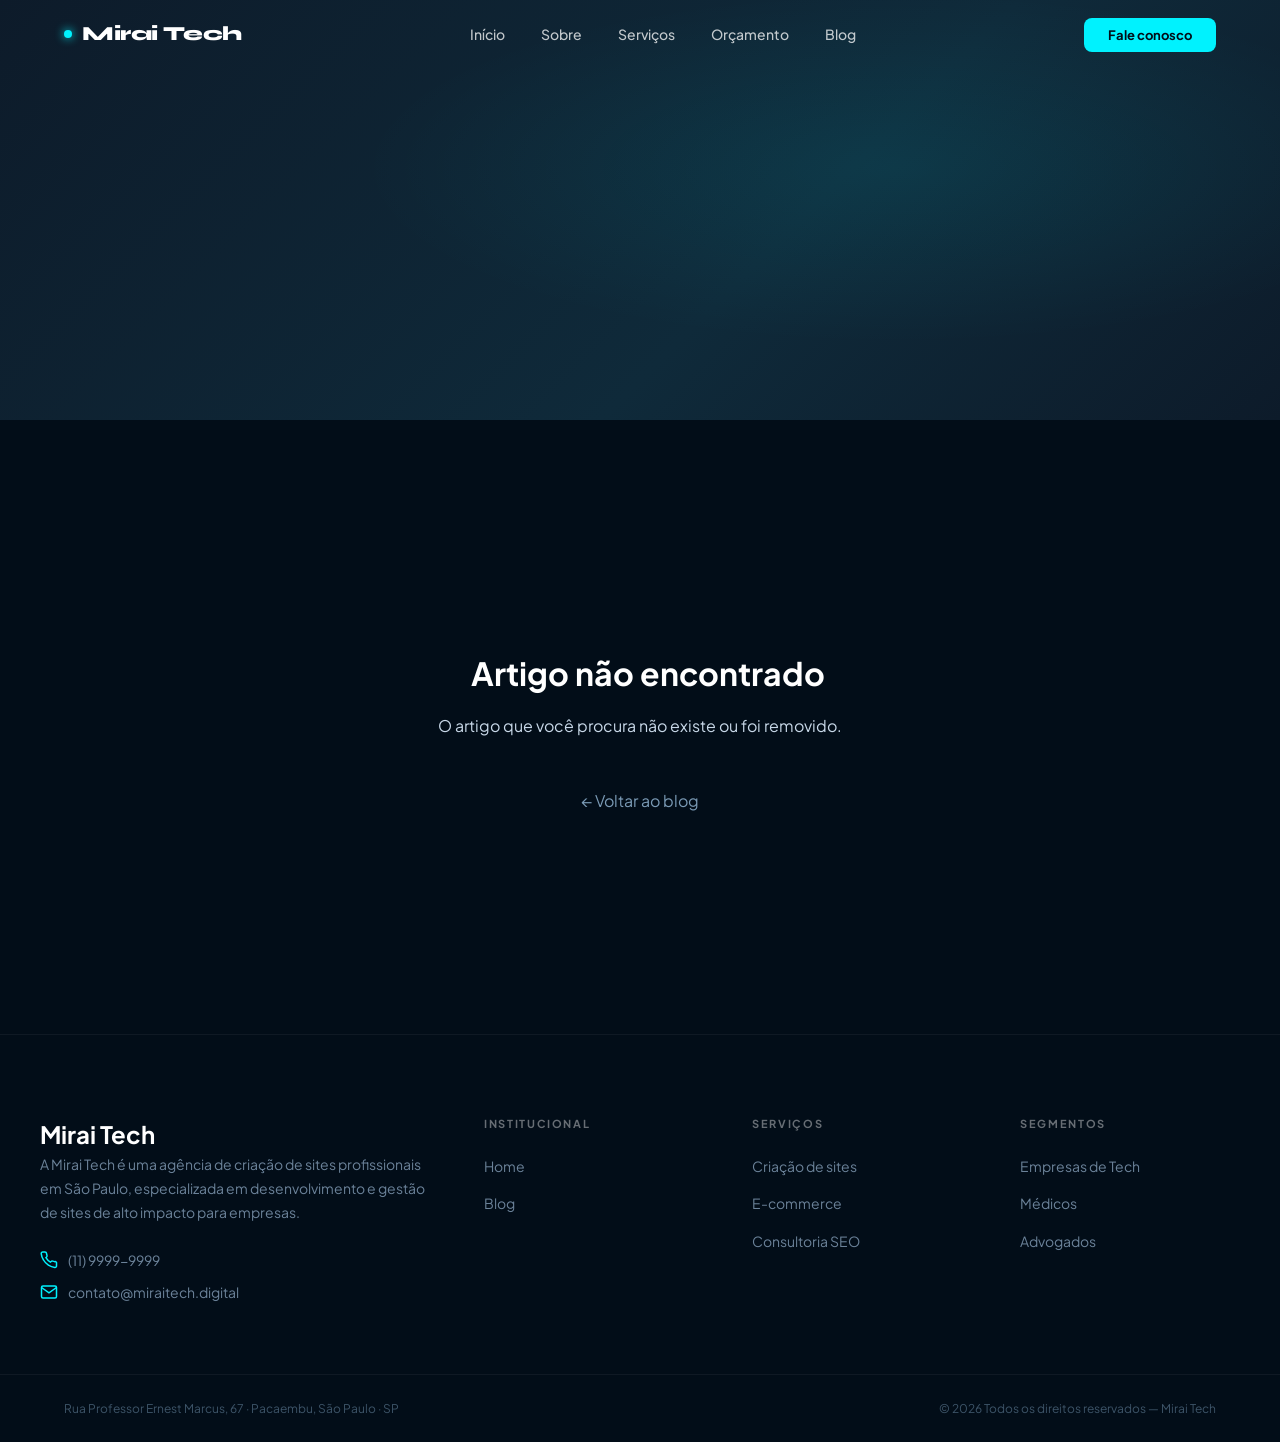
==== commit 90288c0a: "ultimo commite (projeto pronto)" ====
--- a/artigo.html
+++ b/artigo.html
@@ -10,20 +10,41 @@
 </head>
 <body>
 
-<!-- HEADER -->
-<header class="header-main scrolled">
+<header class="header-main" id="header">
   <div class="header-inner">
-    <div class="logo"><h1>Mirai Tech</h1></div>
+    <div class="logo">
+      <span class="logo-dot"></span>
+      <h1>Mirai Tech</h1>
+    </div>
     <nav>
       <ul>
-        <li><a href="./mirai.html">Início</a></li>
-        <li><a href="#sobre">Sobre</a></li>
+        <li><a href="/mirai.html">Início</a></li>
+        <li><a href="/mirai.html#sobre">Sobre</a></li>
         <li><a href="/projetos.html">Serviços</a></li>
-        <li><a href="#orcamento">Orçamento</a></li>
+        <li><a href="/bot.html">Orçamento</a></li>
         <li><a href="./blog.html">Blog</a></li>
       </ul>
     </nav>
-    <button class="btn-header">Contato</button>
+    <div class="header-cta">
+      <a class="btn-header" href="/bot.html">Fale conosco</a>
+    </div>
+
+    <!-- Mobile hamburger -->
+    <button class="hamburger" id="hamburger" aria-label="Menu">
+      <span></span><span></span><span></span>
+    </button>
+  </div>
+
+  <!-- Mobile nav -->
+  <div class="mobile-nav" id="mobileNav">
+    <ul>
+      <li><a href="/mirai.html" onclick="closeMobileNav()">Início</a></li>
+      <li><a href="/sobre.html" onclick="closeMobileNav()">Sobre</a></li>
+      <li><a href="/projetos.html" onclick="closeMobileNav()">Serviços</a></li>
+      <li><a href="/bot.html" onclick="closeMobileNav()">Orçamento</a></li>
+      <li><a href="/blog.html" onclick="closeMobileNav()">Blog</a></li>
+      <li><a href="/bot.html" class="mobile-cta">Fale conosco</a></li>
+    </ul>
   </div>
 </header>
 
@@ -89,6 +110,6 @@
 <!-- 1º array de artigos, 2º o roteador -->
 <script src="/js/artigos.js"></script>
 <script src="/js/artigo.js"></script>
-
+<script src="js/carrosel-projetos.js"></script> 
 </body>
 </html>
--- a/css/style.css
+++ b/css/style.css
@@ -2018,6 +2018,293 @@
   font-size: 13px;
 }
 
+
+/* =============================================
+       SECTION BLOG
+       ============================================= */
+.section-blog {
+  background: var(--dark-700);
+  padding: 100px 0;
+}
+
+.blog-header {
+  display: flex;
+  flex-direction: column;
+  align-items: center;
+  text-align: center;
+  max-width: 580px;
+  margin: 0 auto 64px;
+  padding: 0 24px;
+}
+
+.section-label {
+  display: inline-block;
+  font-size: 11px;
+  font-weight: 700;
+  letter-spacing: 0.2em;
+  text-transform: uppercase;
+  color: var(--cyan);
+  margin-bottom: 12px;
+}
+
+.blog-header h2 {
+  font-family: var(--font-display);
+  font-size: clamp(28px, 3.5vw, 44px);
+  font-weight: 800;
+  color: var(--white);
+  letter-spacing: -0.02em;
+  margin-bottom: 16px;
+  line-height: 1.15;
+}
+
+.blog-header p {
+  font-size: 16px;
+  color: var(--text-muted);
+  line-height: 1.7;
+}
+
+/* Grid */
+.blog-grid {
+  display: grid;
+  grid-template-columns: repeat(3, 1fr);
+  gap: 24px;
+  max-width: 1100px;
+  margin: 0 auto;
+  padding: 0 clamp(24px, 5vw, 60px);
+}
+
+/* Card */
+.blog-card {
+  background: var(--white);
+  border-radius: var(--radius-lg);
+  overflow: hidden;
+  display: flex;
+  flex-direction: column;
+  cursor: pointer;
+  transition: var(--transition);
+  box-shadow: 0 4px 24px rgba(0, 0, 0, 0.15);
+}
+
+.blog-card:hover {
+  transform: translateY(-8px);
+  box-shadow: 0 24px 64px rgba(0, 0, 0, 0.35);
+}
+
+/* Imagem */
+.blog-img {
+  position: relative;
+  width: 100%;
+  height: 210px;
+  overflow: hidden;
+  background: var(--dark-600);
+}
+
+.blog-img img {
+  width: 100%;
+  height: 100%;
+  object-fit: cover;
+  display: block;
+  transition: transform 0.4s ease;
+}
+
+.blog-card:hover .blog-img img {
+  transform: scale(1.05);
+}
+
+/* Placeholder para quando não há imagem */
+.blog-img-placeholder {
+  width: 100%;
+  height: 100%;
+  display: flex;
+  flex-direction: column;
+  align-items: center;
+  justify-content: center;
+  gap: 10px;
+  background: var(--dark-600);
+}
+
+.blog-img-placeholder svg {
+  opacity: 0.2;
+}
+
+.blog-img-placeholder span {
+  font-size: 11px;
+  font-weight: 600;
+  letter-spacing: 0.1em;
+  text-transform: uppercase;
+  color: rgba(0, 242, 254, 0.3);
+}
+
+.card-tag {
+  position: absolute;
+  top: 14px;
+  left: 14px;
+  background: var(--cyan);
+  color: var(--dark-900);
+  font-size: 10px;
+  font-weight: 700;
+  letter-spacing: 0.08em;
+  text-transform: uppercase;
+  padding: 4px 12px;
+  border-radius: 20px;
+  white-space: nowrap;
+  font-family: var(--font-body);
+}
+
+/* Corpo do card */
+.blog-info {
+  padding: 22px 22px 26px;
+  display: flex;
+  flex-direction: column;
+  flex: 1;
+  gap: 10px;
+}
+
+.blog-info h3 {
+  font-family: var(--font-display);
+  font-size: 16px;
+  font-weight: 700;
+  color: var(--dark-900);
+  line-height: 1.45;
+  flex: 1;
+}
+
+.blog-excerpt {
+  font-family: var(--font-body);
+  font-size: 13px;
+  color: #777;
+  line-height: 1.6;
+  margin: 0;
+}
+
+.blog-link {
+  font-family: var(--font-body);
+  font-size: 13px;
+  font-weight: 700;
+  color: var(--cyan-dark);
+  letter-spacing: 0.04em;
+  text-transform: uppercase;
+  margin-top: 6px;
+  display: inline-flex;
+  align-items: center;
+  gap: 4px;
+  text-decoration: none;
+  transition: color var(--transition);
+}
+
+.blog-link:hover {
+  color: var(--cyan);
+}
+
+/* Botão ver todos */
+.blog-ver-mais {
+  text-align: center;
+  margin-top: 56px;
+}
+
+.btn-primary {
+  display: inline-flex;
+  align-items: center;
+  gap: 8px;
+  background: var(--cyan);
+  color: var(--dark-900);
+  font-family: var(--font-body);
+  font-size: 14px;
+  font-weight: 700;
+  padding: 13px 32px;
+  border: none;
+  border-radius: 40px;
+  cursor: pointer;
+  transition: var(--transition);
+  box-shadow: 0 4px 20px rgba(0, 242, 254, 0.25);
+  text-decoration: none;
+}
+
+.btn-primary:hover {
+  background: var(--cyan-dark);
+  transform: translateY(-2px);
+  box-shadow: 0 8px 32px rgba(0, 242, 254, 0.35);
+}
+
+/* =============================================
+       RESPONSIVO
+       ============================================= */
+@media (max-width: 1024px) {
+  .blog-grid {
+    grid-template-columns: repeat(2, 1fr);
+  }
+}
+
+@media (max-width: 768px) {
+  .section-blog {
+    padding: 64px 0;
+  }
+
+  .blog-header {
+    margin-bottom: 40px;
+  }
+
+  .blog-grid {
+    grid-template-columns: 1fr;
+    padding: 0 20px;
+    gap: 16px;
+  }
+
+  .blog-card {
+    flex-direction: row;
+    align-items: stretch;
+    border-radius: var(--radius-sm);
+  }
+
+  .blog-img {
+    width: 120px;
+    min-width: 120px;
+    height: auto;
+    flex-shrink: 0;
+  }
+
+  .blog-info {
+    padding: 14px 16px 18px;
+    gap: 6px;
+  }
+
+  .blog-info h3 {
+    font-size: 14px;
+  }
+
+  .blog-excerpt {
+    display: none;
+  }
+
+  .card-tag {
+    font-size: 9px;
+    padding: 3px 8px;
+    top: 8px;
+    left: 8px;
+  }
+}
+
+@media (max-width: 480px) {
+  .blog-card {
+    flex-direction: column;
+  }
+
+  .blog-img {
+    width: 100%;
+    height: 180px;
+    min-width: unset;
+  }
+
+  .blog-excerpt {
+    display: block;
+    font-size: 12px;
+  }
+
+  .blog-info {
+    padding: 14px;
+  }
+}
+
 /* =============================================
    MOBILE RESPONSIVE — Mirai Tech
    Cole no final do style.css (substitui o bloco @media existente)
